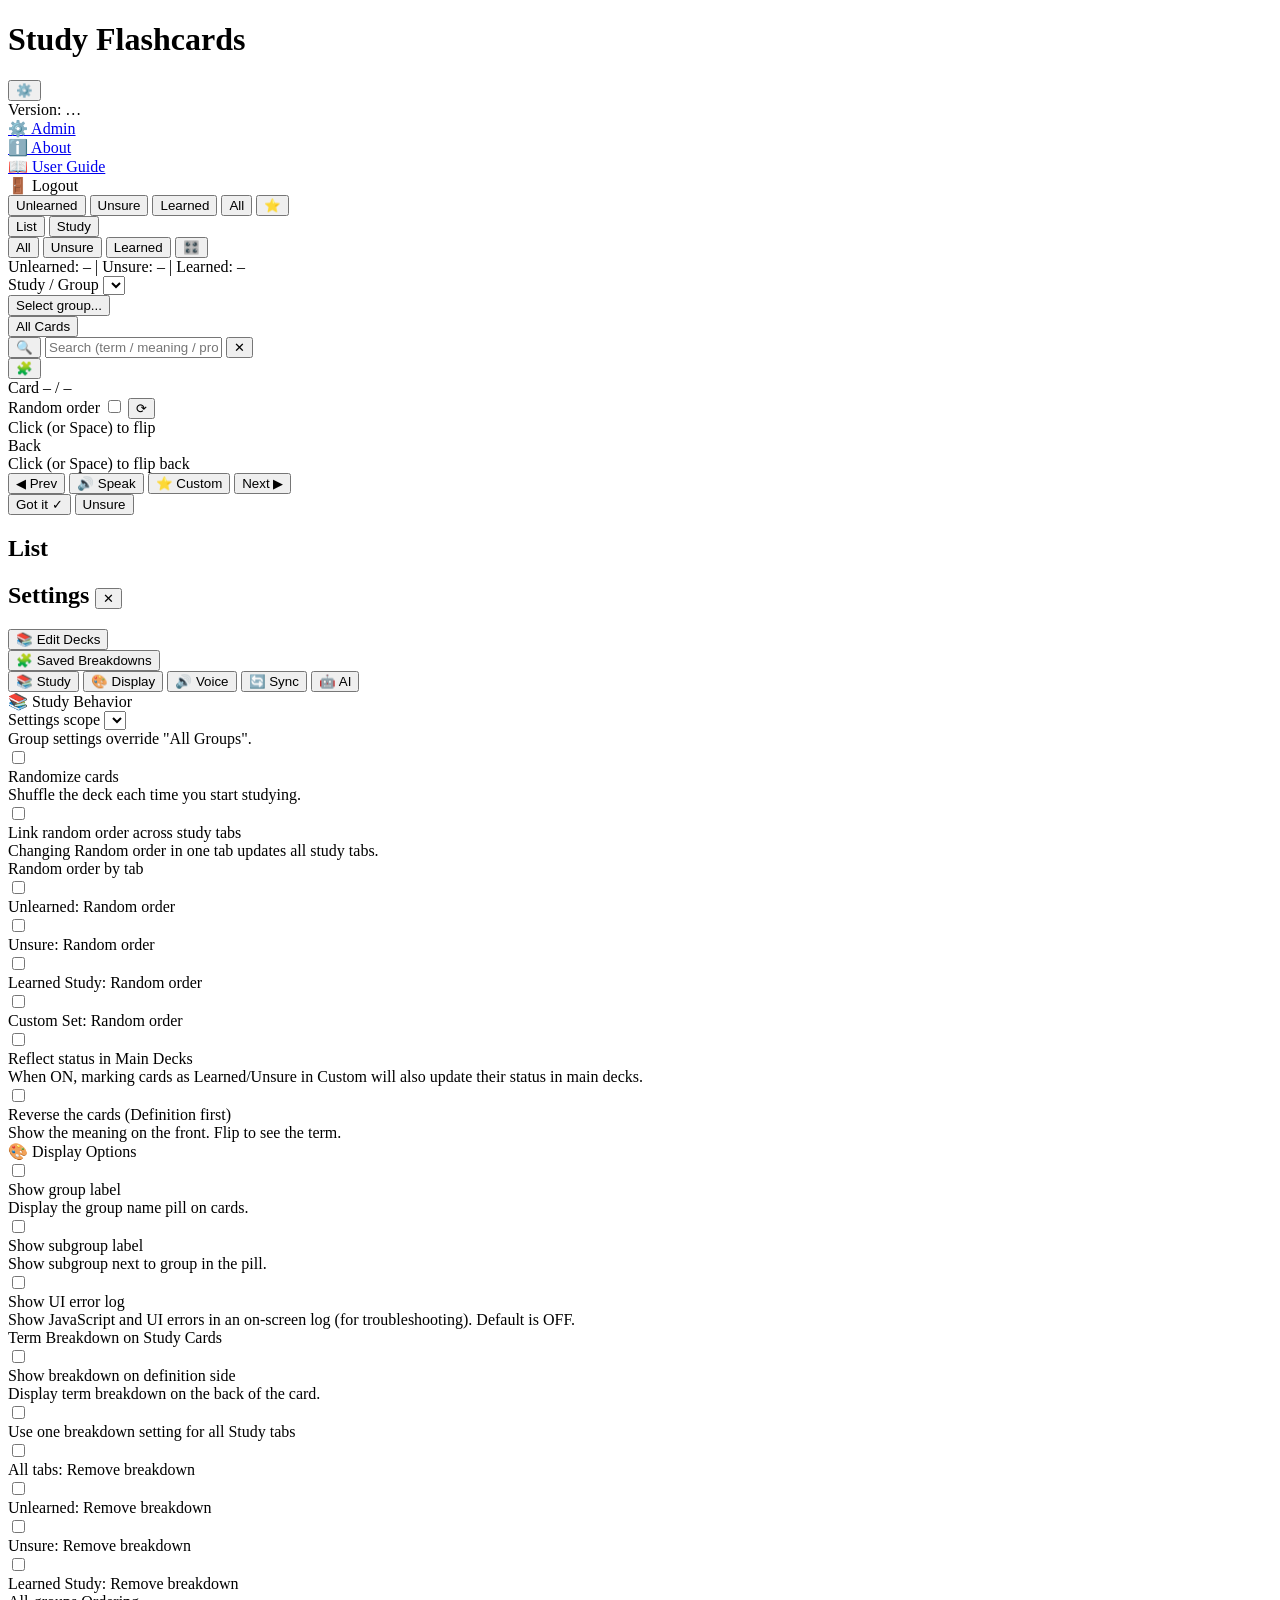
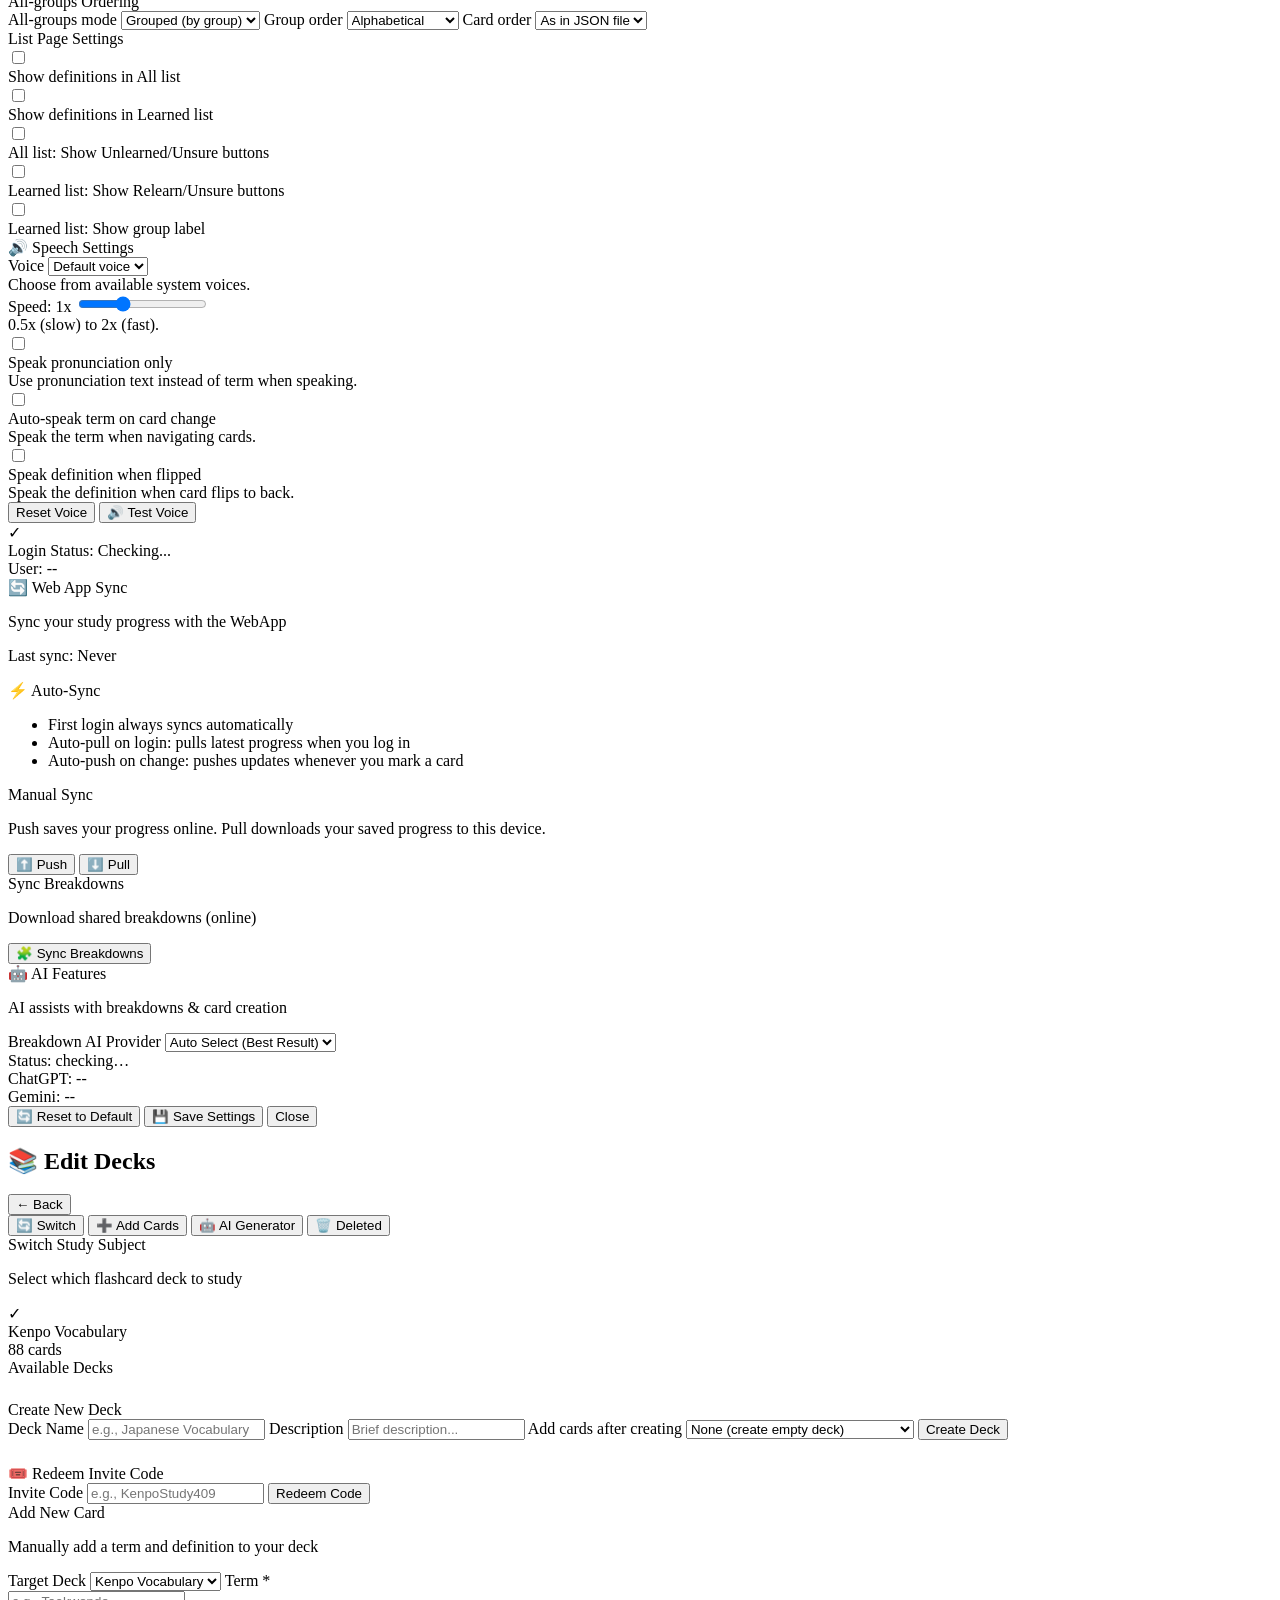
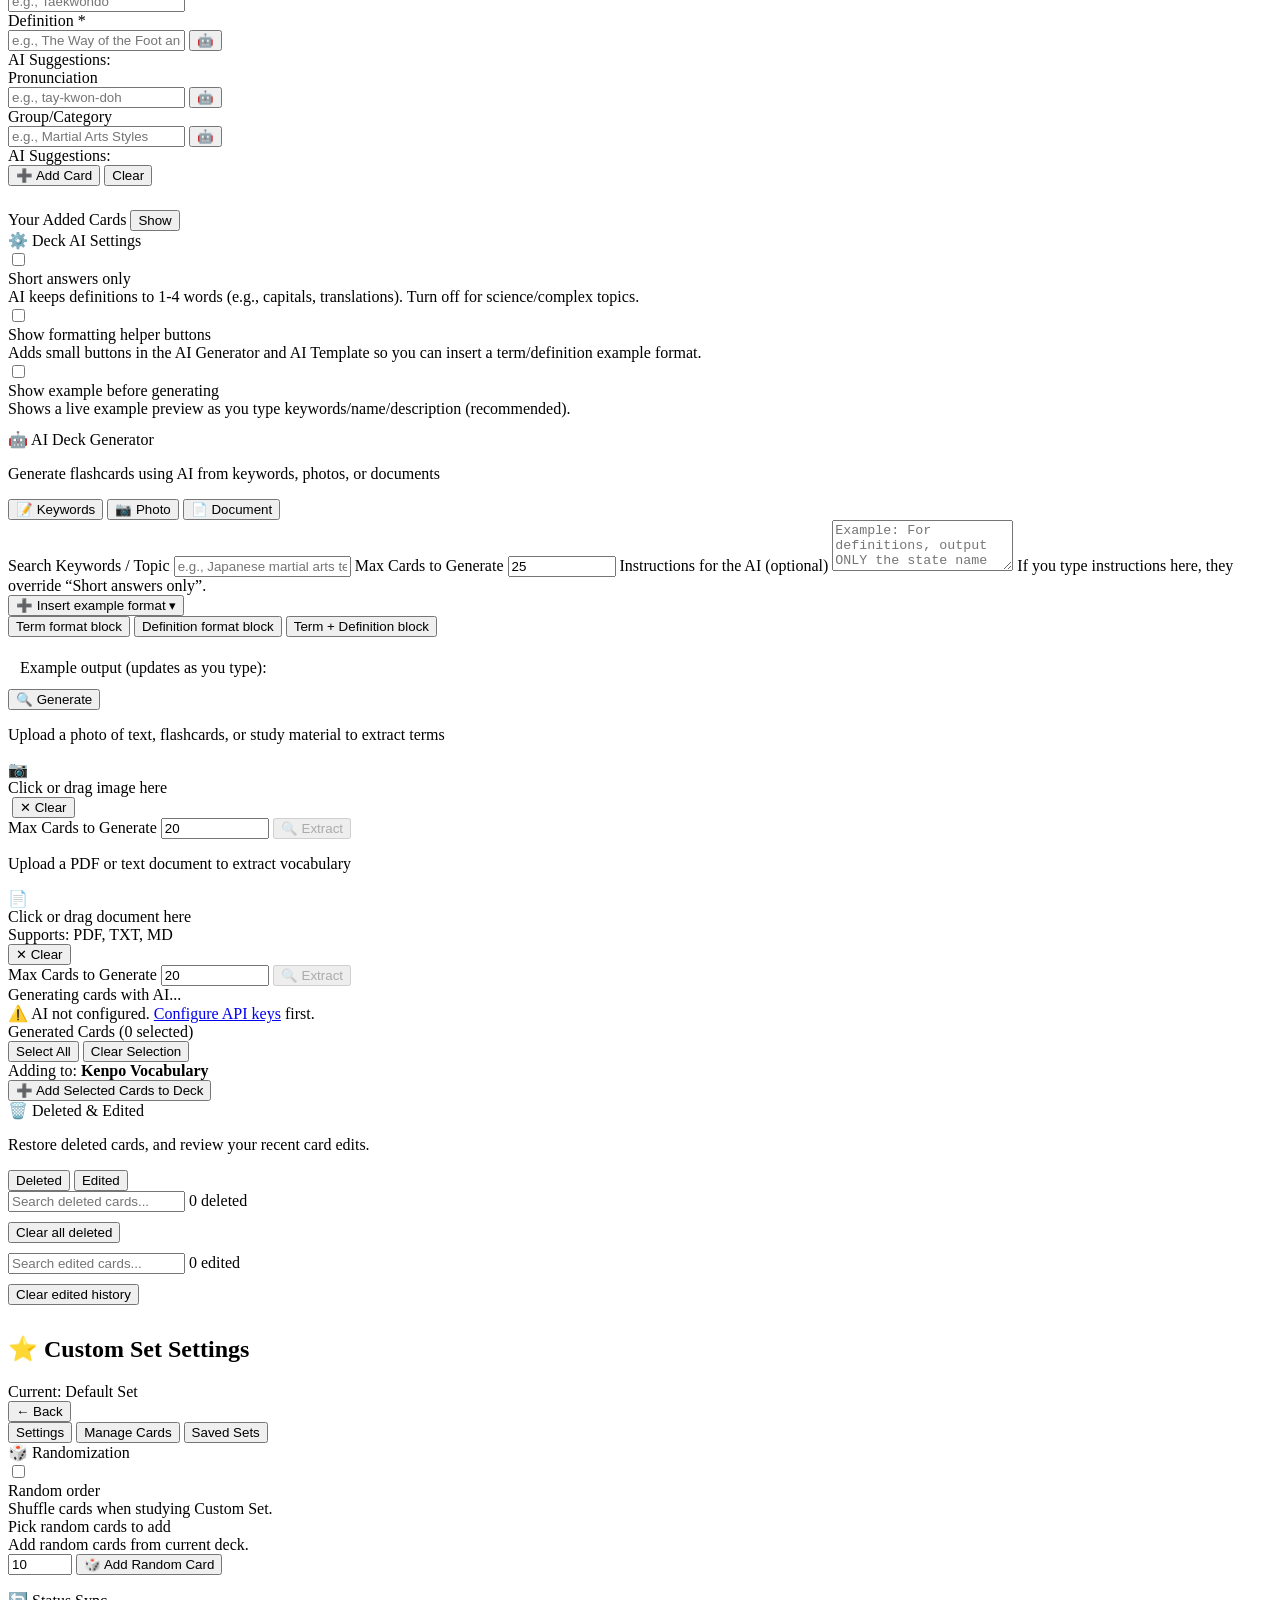
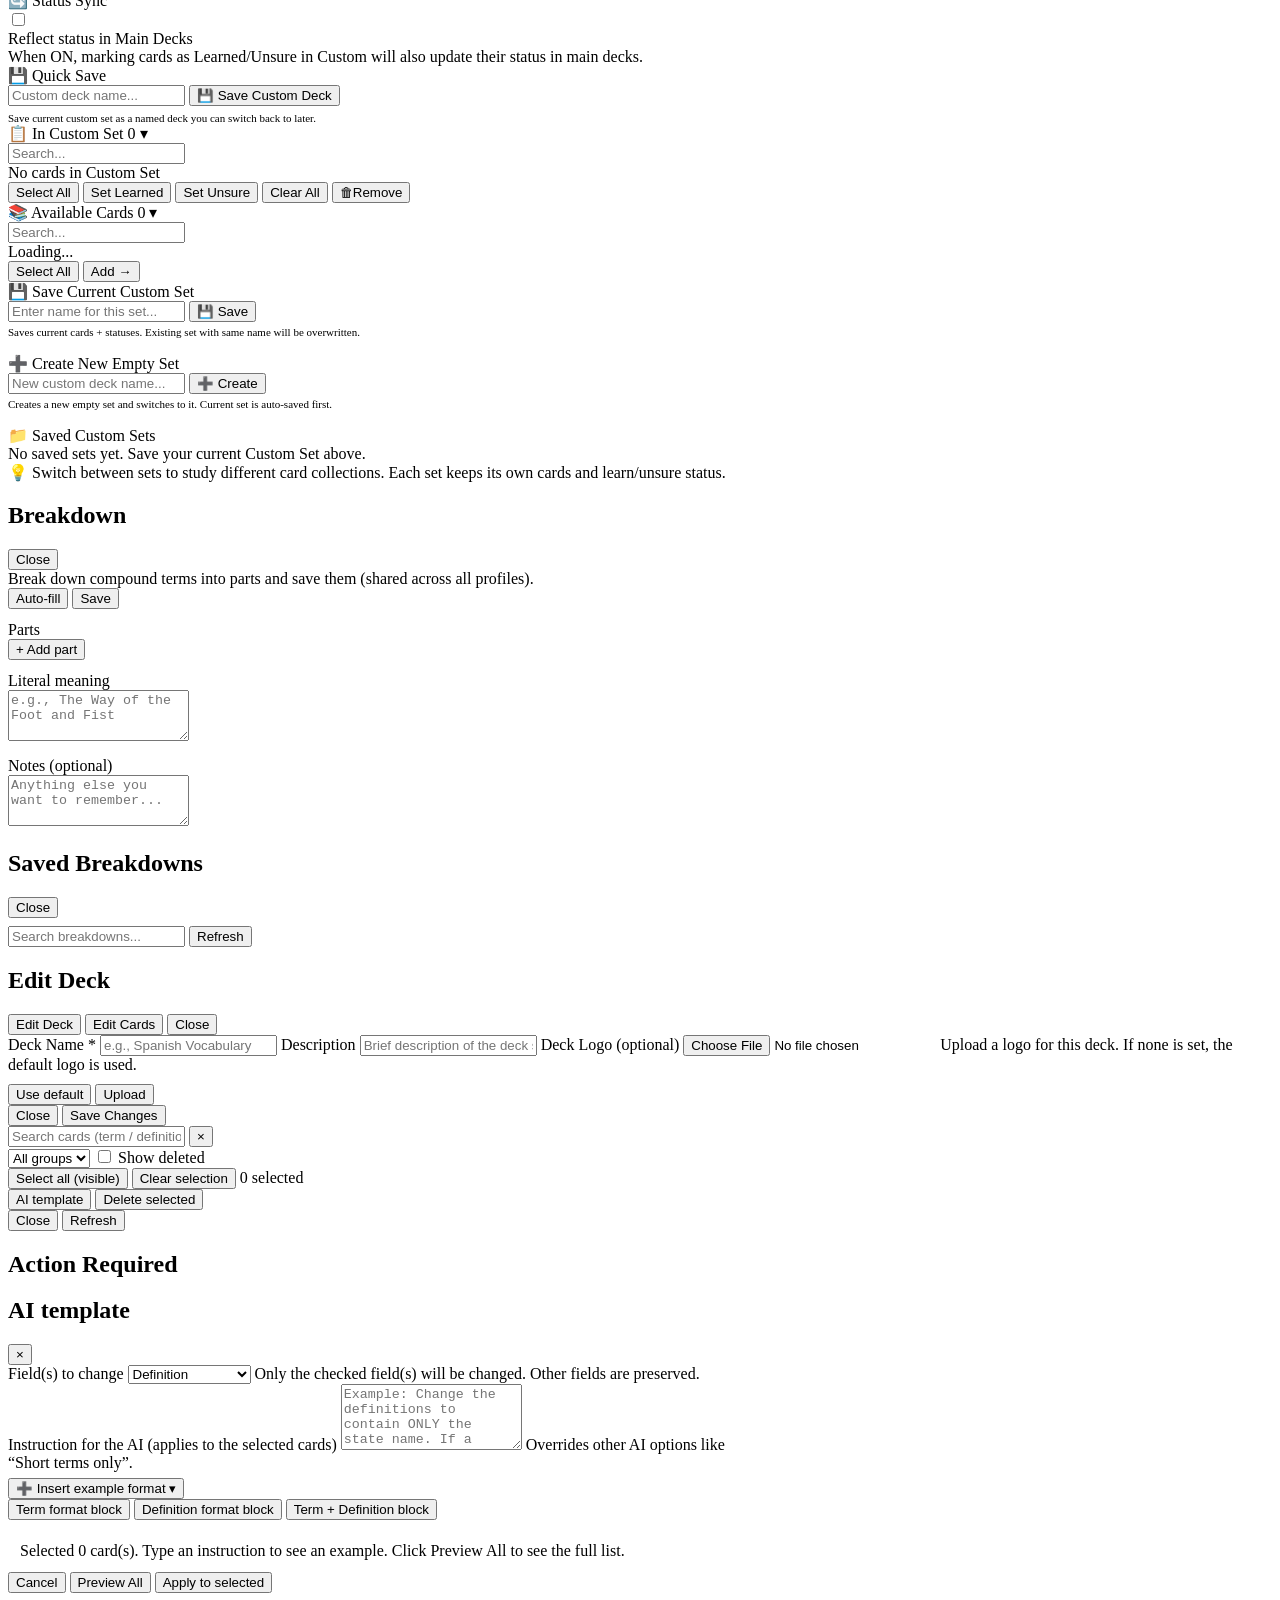
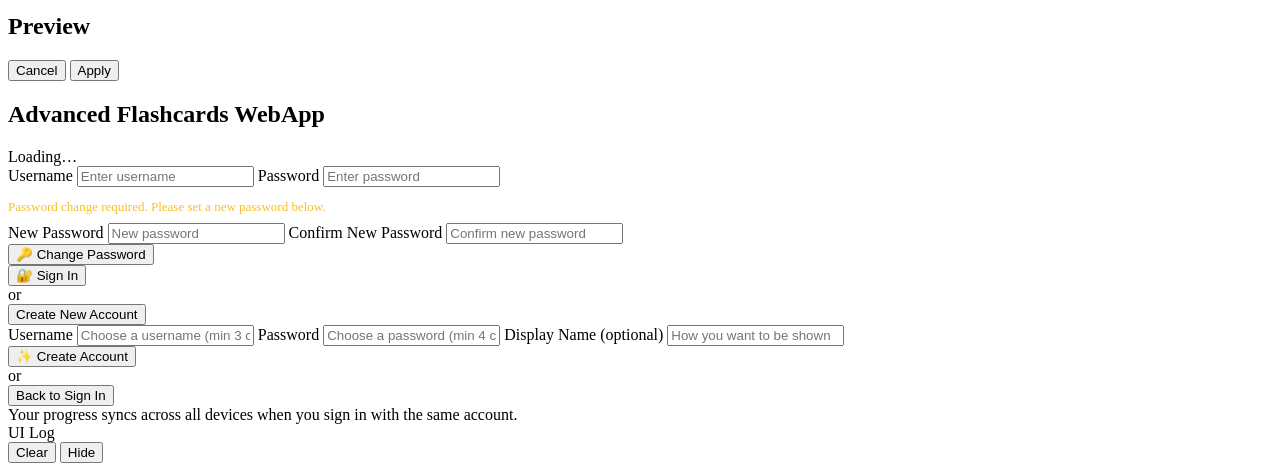
==== KenpoFlashcardsWebServer0/static/index.html @ e10f1c08 "upgraded to KenpoFlashcardsWebServer-v8.7.0 v60 and kenpoflashcardsproject-v2 7.0.1" ====
<!doctype html>
<html lang="en">
<head>
  <meta charset="utf-8" />
  <meta name="viewport" content="width=device-width,initial-scale=1" />
  <title>Advanced Flashcards WebApp</title>
  <link rel="stylesheet" href="/styles.css" />
  <link rel="icon" href="/favicon.ico" />
  <link rel="icon" type="image/png" sizes="32x32" href="/res/webappicons/favicon-32.png" />
  <link rel="icon" type="image/png" sizes="16x16" href="/res/webappicons/favicon-16.png" />
</head>
<body>
  <div class="wrap">
    <header class="top">
      <div class="titleRow">
        <h1><span class="appTitle">Study Flashcards</span> <span class="deckTitle" id="headerDeckName"></span></h1>
        <div class="mini" id="healthLine"></div>
        <div class="deckLogoWrap" id="deckLogoWrap" style="display:none;">
          <img class="deckLogoImg" id="deckLogoImg" alt="Deck logo" />
        </div>
        <div class="mini userBtn" id="userLine" tabindex="0" role="button" aria-haspopup="true" aria-expanded="false"></div>
        <button id="settingsBtn" class="secondary settingsBtnHeader" title="More settings">⚙️</button>
<div class="userMenu hidden" id="userMenu" role="menu" aria-label="User menu">
  <div class="userMenuRow"><span class="mutedSmall" id="userMenuVersion">Version: …</span></div>
  <div class="userMenuDivider"></div>
  <div class="userMenuRow"><a class="userMenuLink" href="/admin" id="userMenuAdmin">⚙️ Admin</a></div>
  <div class="userMenuRow"><a class="userMenuLink" href="/about">ℹ️ About</a></div>
  <div class="userMenuRow"><a class="userMenuLink" href="/user-guide">📖 User Guide</a></div>
  <div class="userMenuDivider"></div>
  <div class="userMenuRow userMenuAction userMenuLogout" id="userMenuLogout">🚪 Logout</div>
</div>

      </div>

      <div class="tabs">
        <button class="tab active" id="tabActive">Unlearned</button>
        <button class="tab" id="tabUnsure">Unsure</button>
        <button class="tab" id="tabLearned">Learned</button>
        <button class="tab small" id="tabAll">All</button>
        <button class="tab small" id="tabCustom" title="Custom Set (starred cards)">⭐</button>
        
        <!-- Learned page view toggle (only shown when Learned tab is active) -->
        <div class="tabsRight hidden" id="learnedViewToggle" aria-label="Learned view toggle">
          <button class="tab tiny" id="learnedViewListBtn" title="Learned: List view">List</button>
          <button class="tab tiny" id="learnedViewStudyBtn" title="Learned: Study view">Study</button>
        </div>
        
        <!-- Custom Set view toggle (only shown when Custom tab is active) -->
        <div class="tabsRight hidden" id="customViewToggle" aria-label="Custom Set view toggle">
          <button class="tab tiny active" id="customViewAllBtn" title="All Custom">All</button>
          <button class="tab tiny" id="customViewUnsureBtn" title="Unsure in Custom">Unsure</button>
          <button class="tab tiny" id="customViewLearnedBtn" title="Learned in Custom">Learned</button>
          <button class="tab tiny" id="customSetSettingsBtn" title="Custom Set Settings">🎛️</button>
        </div>
      </div>

      <div class="countsControlsRow">
        <div class="counts" id="countsLine">Unlearned: – | Unsure: – | Learned: –</div>
        <div class="controls">
          <div class="leftControls">
            <label class="field">
              <span>Study / Group</span>
              <select id="groupSelect" class="hiddenSelect" aria-hidden="true" tabindex="-1"></select>
              <div class="groupDropdown" id="groupDropdown">
                <button type="button" id="groupDropdownBtn" class="select" aria-haspopup="listbox" aria-expanded="false">Select group...</button>
                <div id="groupDropdownMenu" class="dropdownMenu hidden" role="listbox" aria-label="Select group"></div>
              </div>
            </label>

            <button id="allCardsBtn" class="secondary">All Cards</button>

            <div class="searchWrapper" id="searchWrapper">
              <button id="searchIconBtn" class="secondary iconOnly searchToggleBtn" title="Search" aria-label="Search">🔍</button>
              <input id="searchBox" class="searchInput" placeholder="Search (term / meaning / pron)" />
              <button id="searchClearBtn" class="searchClearBtn hidden" title="Clear search" aria-label="Clear search">✕</button>
            </div>

		          <!-- Card breakdown button (moved next to search icon for mobile/portrait usability) -->
		          <button id="breakdownBtn" class="secondary iconOnly breakdownIndicator" title="No breakdown data" aria-label="Breakdown" data-indicator="true">🧩</button>
          </div>
        </div>
      </div>

      <div class="status" id="statusHeader"></div>
    </header>

    <main class="main">
      <!-- STUDY VIEW -->
		      <section id="viewStudy" class="view">
        <div class="cardMeta">
          <div id="statusStudy" class="statusInMeta"></div>
          <div id="cardPos">Card – / –</div>
          <div class="randomRow hidden" id="randomStudyWrap">
            <span class="randomText">Random order</span>
            <label class="switch small" title="Toggle random order">
              <input type="checkbox" id="randomStudyChk" />
              <span class="slider"></span>
            </label>
            <button id="randomRefreshBtn" class="iconBtn" title="Reshuffle deck">⟳</button>
          </div>
        </div>

        <div class="card" id="card" tabindex="0" aria-label="Flashcard (click or Space to flip)">
          <div class="card-inner" id="cardInner">
            <div class="card-face front">
              <div class="pill" id="pillLabel"></div>
              <div class="big" id="frontText"></div>
              <div class="small" id="frontSub"></div>
              <div class="defExtras hidden" id="frontExtras"></div>
              <div class="hint">Click (or Space) to flip</div>
            </div>
            <div class="card-face back">
              <div class="pill">Back</div>
              <div class="big" id="backText"></div>
              <div class="small" id="backSub"></div>
              <div class="defExtras hidden" id="backExtras"></div>
              <div class="hint">Click (or Space) to flip back</div>
            </div>
          </div>
        </div>

		        <div class="actionsRow" id="studyNavRow">
          <button id="prevBtn" class="secondary">◀ Prev</button>
          <button id="speakBtn" class="good">🔊 Speak</button>
		          <button id="starStudyBtn" class="secondary starBtn" title="Add to Custom Set">⭐ Custom</button>
          <button id="nextBtn" class="secondary">Next ▶</button>
        </div>

        <div class="actionsRow">
          <button id="gotItBtn" class="good">Got it ✓</button>
          <button id="unsureBtn" class="secondary">Unsure</button>
        </div>
      </section>

      <!-- LIST VIEWS -->
      <section id="viewList" class="view hidden">
        <div class="listHeader">
          <h2 id="listTitle">List</h2>
          <div class="listControls">
            <label class="field small" id="sortByStatusField" style="display:none;">
              <span>Sort by</span>
              <select id="sortByStatus">
                <option value="">Default order</option>
                <option value="unlearned">Unlearned first</option>
                <option value="unsure">Unsure first</option>
                <option value="learned">Learned first</option>
                <option value="alpha">Alphabetical</option>
              </select>
            </label>
          </div>
          <div class="bulkBtns" id="bulkBtns"></div>
        </div>
        <div id="list" class="list"></div>
      </section>

      <!-- SETTINGS VIEW -->
      <section id="viewSettings" class="view hidden">
        <div class="settingsPage">
          <h2>Settings <button id="settingsCloseTopBtn" class="settingsCloseBtn" title="Close settings">✕</button></h2>
          
          <!-- Edit Decks Button -->
          <div class="settingsQuickAction">
            <button id="openEditDecksBtn" class="appBtn primary fullWidth">📚 Edit Decks</button>
          </div>
          
          <!-- Saved Breakdowns Button -->
          <div class="settingsQuickAction">
            <button id="breakdownsBtn" class="appBtn secondary fullWidth">🧩 Saved Breakdowns</button>
          </div>
          
          <!-- Quick Nav Tabs -->
          <div class="settingsNav">
            <button class="settingsNavBtn active" data-section="study">📚 Study</button>
            <button class="settingsNavBtn" data-section="display">🎨 Display</button>
            <button class="settingsNavBtn" data-section="voice">🔊 Voice</button>
            <button class="settingsNavBtn" data-section="sync">🔄 Sync</button>
            <button class="settingsNavBtn" data-section="ai">🤖 AI</button>
          </div>
          
          <!-- STUDY SECTION -->
          <div class="settingsSection active" id="settingsStudy" data-section="study">
            <div class="settingsCard">
              <div class="settingsCardHeader">📚 Study Behavior</div>
              
              <label class="field" style="margin-bottom: 12px;">
                <span>Settings scope</span>
                <select id="settingsScope"></select>
                <div class="helpText">Group settings override "All Groups".</div>
              </label>

              <label class="settingRow">
                <span class="switch small"><input type="checkbox" id="setRandomize" /><span class="slider"></span></span>
                <div class="settingText">
                  <div class="settingTitle">Randomize cards</div>
                  <div class="settingDesc">Shuffle the deck each time you start studying.</div>
                </div>
              </label>

              <label class="settingRow">
                <span class="switch small"><input type="checkbox" id="setLinkRandomize" /><span class="slider"></span></span>
                <div class="settingText">
                  <div class="settingTitle">Link random order across study tabs</div>
                  <div class="settingDesc">Changing Random order in one tab updates all study tabs.</div>
                </div>
              </label>
              
              <div class="settingsSectionTitle">Random order by tab</div>

              <label class="settingRow">
                <span class="switch small"><input type="checkbox" id="setRandomizeUnlearned" /><span class="slider"></span></span>
                <div class="settingText">
                  <div class="settingTitle">Unlearned: Random order</div>
                </div>
              </label>

              <label class="settingRow">
                <span class="switch small"><input type="checkbox" id="setRandomizeUnsure" /><span class="slider"></span></span>
                <div class="settingText">
                  <div class="settingTitle">Unsure: Random order</div>
                </div>
              </label>

              <label class="settingRow">
                <span class="switch small"><input type="checkbox" id="setRandomizeLearnedStudy" /><span class="slider"></span></span>
                <div class="settingText">
                  <div class="settingTitle">Learned Study: Random order</div>
                </div>
              </label>

              <label class="settingRow">
                <span class="switch small"><input type="checkbox" id="setRandomizeCustomSet" /><span class="slider"></span></span>
                <div class="settingText">
                  <div class="settingTitle">Custom Set: Random order</div>
                </div>
              </label>

              <label class="settingRow">
                <span class="switch small"><input type="checkbox" id="setReflectStatusInMain" /><span class="slider"></span></span>
                <div class="settingText">
                  <div class="settingTitle">Reflect status in Main Decks</div>
                  <div class="settingDesc">When ON, marking cards as Learned/Unsure in Custom will also update their status in main decks.</div>
                </div>
              </label>

              <label class="settingRow">
                <span class="switch small"><input type="checkbox" id="setReverseFaces" /><span class="slider"></span></span>
                <div class="settingText">
                  <div class="settingTitle">Reverse the cards (Definition first)</div>
                  <div class="settingDesc">Show the meaning on the front. Flip to see the term.</div>
                </div>
              </label>
            </div>
          </div>

          <!-- DISPLAY SECTION -->
          <div class="settingsSection" id="settingsDisplay" data-section="display">
            <div class="settingsCard">
              <div class="settingsCardHeader">🎨 Display Options</div>

              <label class="settingRow">
                <span class="switch small"><input type="checkbox" id="setShowGroup" /><span class="slider"></span></span>
                <div class="settingText">
                  <div class="settingTitle">Show group label</div>
                  <div class="settingDesc">Display the group name pill on cards.</div>
                </div>
              </label>

              <label class="settingRow">
                <span class="switch small"><input type="checkbox" id="setShowSubgroup" /><span class="slider"></span></span>
                <div class="settingText">
                  <div class="settingTitle">Show subgroup label</div>
                  <div class="settingDesc">Show subgroup next to group in the pill.</div>
                </div>
              </label>

              <label class="settingRow">
                <span class="switch small"><input type="checkbox" id="setShowUiErrorLog" /><span class="slider"></span></span>
                <div class="settingText">
                  <div class="settingTitle">Show UI error log</div>
                  <div class="settingDesc">Show JavaScript and UI errors in an on-screen log (for troubleshooting). Default is OFF.</div>
                </div>
              </label>


              <div class="settingsSectionTitle">Term Breakdown on Study Cards</div>

              <label class="settingRow">
                <span class="switch small"><input type="checkbox" id="setShowBreakdownOnDef" /><span class="slider"></span></span>
                <div class="settingText">
                  <div class="settingTitle">Show breakdown on definition side</div>
                  <div class="settingDesc">Display term breakdown on the back of the card.</div>
                </div>
              </label>

              <label class="settingRow">
                <span class="switch small"><input type="checkbox" id="setBreakdownApplyAll" /><span class="slider"></span></span>
                <div class="settingText">
                  <div class="settingTitle">Use one breakdown setting for all Study tabs</div>
                </div>
              </label>

              <label class="settingRow disabled" id="rowBreakdownRemoveAll">
                <span class="switch small"><input type="checkbox" id="setBreakdownRemoveAll" /><span class="slider"></span></span>
                <div class="settingText">
                  <div class="settingTitle">All tabs: Remove breakdown</div>
                </div>
              </label>

              <label class="settingRow" id="rowBreakdownRemoveUnlearned">
                <span class="switch small"><input type="checkbox" id="setBreakdownRemoveUnlearned" /><span class="slider"></span></span>
                <div class="settingText">
                  <div class="settingTitle">Unlearned: Remove breakdown</div>
                </div>
              </label>

              <label class="settingRow" id="rowBreakdownRemoveUnsure">
                <span class="switch small"><input type="checkbox" id="setBreakdownRemoveUnsure" /><span class="slider"></span></span>
                <div class="settingText">
                  <div class="settingTitle">Unsure: Remove breakdown</div>
                </div>
              </label>

              <label class="settingRow" id="rowBreakdownRemoveLearned">
                <span class="switch small"><input type="checkbox" id="setBreakdownRemoveLearned" /><span class="slider"></span></span>
                <div class="settingText">
                  <div class="settingTitle">Learned Study: Remove breakdown</div>
                </div>
              </label>

              <div class="settingsSectionTitle">All-groups Ordering</div>

              <div class="settingSelect">
                <label class="field">
                  <span>All-groups mode</span>
                  <select id="setAllMode">
                    <option value="grouped">Grouped (by group)</option>
                    <option value="flat">Flat (mix all cards)</option>
                  </select>
                </label>

                <label class="field">
                  <span>Group order</span>
                  <select id="setGroupOrder">
                    <option value="alpha">Alphabetical</option>
                    <option value="json">As in JSON file</option>
                  </select>
                </label>

                <label class="field">
                  <span>Card order</span>
                  <select id="setCardOrder">
                    <option value="json">As in JSON file</option>
                    <option value="alpha">Alphabetical</option>
                  </select>
                </label>
              </div>

              <div class="settingsSectionTitle" id="listSettingsSection">List Page Settings</div>

              <label class="settingRow">
                <span class="switch small"><input type="checkbox" id="setShowDefAllList" /><span class="slider"></span></span>
                <div class="settingText">
                  <div class="settingTitle">Show definitions in All list</div>
                </div>
              </label>

              <label class="settingRow">
                <span class="switch small"><input type="checkbox" id="setShowDefLearnedList" /><span class="slider"></span></span>
                <div class="settingText">
                  <div class="settingTitle">Show definitions in Learned list</div>
                </div>
              </label>

              <label class="settingRow">
                <span class="switch small"><input type="checkbox" id="setAllListShowUnlearnedUnsureBtns" /><span class="slider"></span></span>
                <div class="settingText">
                  <div class="settingTitle">All list: Show Unlearned/Unsure buttons</div>
                </div>
              </label>

              <label class="settingRow">
                <span class="switch small"><input type="checkbox" id="setLearnedListShowMoveBtns" /><span class="slider"></span></span>
                <div class="settingText">
                  <div class="settingTitle">Learned list: Show Relearn/Unsure buttons</div>
                </div>
              </label>

              <label class="settingRow">
                <span class="switch small"><input type="checkbox" id="setLearnedListShowGroupLabel" /><span class="slider"></span></span>
                <div class="settingText">
                  <div class="settingTitle">Learned list: Show group label</div>
                </div>
              </label>
            </div>
          </div>

          <!-- VOICE SECTION -->
          <div class="settingsSection" id="settingsVoice" data-section="voice">
            <div class="settingsCard">
              <div class="settingsCardHeader">🔊 Speech Settings</div>

              <div class="settingSelect">
                <label class="field">
                  <span>Voice</span>
                  <select id="setSpeechVoice">
                    <option value="">Default voice</option>
                  </select>
                  <div class="helpText">Choose from available system voices.</div>
                </label>

                <label class="field">
                  <span>Speed: <span id="rateLabel">1x</span></span>
                  <input type="range" id="setSpeechRate" min="0.5" max="2" step="0.1" value="1" class="rangeInput" />
                  <div class="helpText">0.5x (slow) to 2x (fast).</div>
                </label>
              </div>

              <label class="settingRow">
                <span class="switch small"><input type="checkbox" id="setSpeakPronunciationOnly" /><span class="slider"></span></span>
                <div class="settingText">
                  <div class="settingTitle">Speak pronunciation only</div>
                  <div class="settingDesc">Use pronunciation text instead of term when speaking.</div>
                </div>
              </label>

              <label class="settingRow">
                <span class="switch small"><input type="checkbox" id="setAutoSpeakOnCardChange" /><span class="slider"></span></span>
                <div class="settingText">
                  <div class="settingTitle">Auto-speak term on card change</div>
                  <div class="settingDesc">Speak the term when navigating cards.</div>
                </div>
              </label>

              <label class="settingRow">
                <span class="switch small"><input type="checkbox" id="setSpeakDefinitionOnFlip" /><span class="slider"></span></span>
                <div class="settingText">
                  <div class="settingTitle">Speak definition when flipped</div>
                  <div class="settingDesc">Speak the definition when card flips to back.</div>
                </div>
              </label>

              <div class="settingsBtnRow">
                <button id="resetVoiceBtn" class="appBtn secondary">Reset Voice</button>
                <button id="testVoiceBtn" class="appBtn primary">🔊 Test Voice</button>
              </div>
            </div>
          </div>

          <!-- SYNC SECTION -->
          <div class="settingsSection" id="settingsSync" data-section="sync">
            <div class="settingsCard syncCard">
              <div class="loginStatusBanner" id="syncLoginStatus">
                <span class="statusIcon">✓</span>
                <div class="statusText">
                  <div class="statusTitle">Login Status: <span id="syncLoginLabel">Checking...</span></div>
                  <div class="statusSub" id="syncUserLabel">User: --</div>
                </div>
              </div>

              <div class="settingsCardHeader">🔄 Web App Sync</div>
              <p class="settingDesc">Sync your study progress with the WebApp</p>
              <p class="syncLastTime">Last sync: <span id="syncLastTime">Never</span></p>

              <div class="syncInfoBox">
                <div class="syncInfoTitle">⚡ Auto-Sync</div>
                <ul class="syncInfoList">
                  <li>First login always syncs automatically</li>
                  <li>Auto-pull on login: pulls latest progress when you log in</li>
                  <li>Auto-push on change: pushes updates whenever you mark a card</li>
                </ul>
              </div>

              <div class="syncSection">
                <div class="syncSectionTitle">Manual Sync</div>
                <p class="settingDesc">Push saves your progress online. Pull downloads your saved progress to this device.</p>
                <div class="settingsBtnRow">
                  <button id="syncPushBtn" class="appBtn primary">⬆️ Push</button>
                  <button id="syncPullBtn" class="appBtn primary">⬇️ Pull</button>
                </div>
              </div>

              <div class="syncDivider"></div>

              <div class="syncSection">
                <div class="syncSectionTitle">Sync Breakdowns</div>
                <p class="settingDesc">Download shared breakdowns (online)</p>
                <button id="syncBreakdownsBtn" class="appBtn primary fullWidth">🧩 Sync Breakdowns</button>
              </div>

              <div class="syncStatus" id="syncStatus"></div>
            </div>
          </div>

          <!-- AI SECTION -->
          <div class="settingsSection" id="settingsAI" data-section="ai">
            <div class="settingsCard">
              <div class="settingsCardHeader">🤖 AI Features</div>
              <p class="settingDesc">AI assists with breakdowns & card creation</p>

              <div class="settingSelect">
                <label class="field">
                  <span>Breakdown AI Provider</span>
                  <select id="setBreakdownProvider">
                    <option value="auto">Auto Select (Best Result)</option>
                    <option value="openai">OpenAI only</option>
                    <option value="gemini">Gemini only</option>
                    <option value="off">Off (built-in only)</option>
                  </select>
                  <div class="helpText" id="aiStatusLine">Status: checking…</div>
                </label>
              </div>

              <div class="aiStatusGrid" id="aiStatusGrid">
                <div class="aiStatusItem">
                  <span class="aiStatusLabel">ChatGPT:</span>
                  <span class="aiStatusValue" id="aiChatgptStatus">--</span>
                </div>
                <div class="aiStatusItem">
                  <span class="aiStatusLabel">Gemini:</span>
                  <span class="aiStatusValue" id="aiGeminiStatus">--</span>
                </div>
              </div>
            </div>
          </div>

          <!-- Bottom Actions -->
          <div class="settingsBottomActions">
            <button id="resetSettingsBtn" class="appBtn danger">🔄 Reset to Default</button>
            <button id="saveSettingsBtn" class="appBtn success">💾 Save Settings</button>
            <button id="closeSettingsBtn" class="appBtn secondary">Close</button>
          </div>
        </div>
      </section>

      <!-- EDIT DECKS VIEW -->
      <section id="viewEditDecks" class="view hidden">
        <div class="editDecksPage">
          <div class="editDecksHeader">
            <h2>📚 Edit Decks</h2>
            <button id="closeEditDecksBtn" class="appBtn secondary csBackBtn">← Back</button>
          </div>

          <!-- Tab navigation -->
          <div class="editDecksTabs">
            <button class="editDecksTab active" data-tab="switch">🔄 Switch</button>
            <button class="editDecksTab" data-tab="add">➕ Add Cards</button>
            <button class="editDecksTab" data-tab="generate">🤖 AI Generator</button>
            <button class="editDecksTab" data-tab="deleted">🗑️ Deleted</button>
          </div>

          <div class="editDecksStatus" id="editDecksStatus"></div>

          <!-- SWITCH TAB -->
          <div class="editDecksSection active" id="editDecksSwitchTab" data-section="switch">
            <div class="settingsCard">
              <div class="settingsCardHeader">Switch Study Subject</div>
              <p class="settingDesc">Select which flashcard deck to study</p>

              <!-- Current deck indicator -->
              <div class="currentDeckBanner" id="currentDeckBanner">
                <div class="currentDeckIcon">✓</div>
                <div class="currentDeckInfo">
                  <div class="currentDeckName" id="currentDeckName">Kenpo Vocabulary</div>
                  <div class="currentDeckCount" id="currentDeckCount">88 cards</div>
                </div>
              </div>

              <div class="settingsSectionTitle">Available Decks</div>
              <div class="decksList" id="decksList">
                <!-- Populated by JS -->
              </div>

              <div class="settingsSectionTitle" style="margin-top: 24px;">Create New Deck</div>
              <div class="createDeckForm">
                <label class="field">
                  <span>Deck Name</span>
                  <input id="newDeckName" placeholder="e.g., Japanese Vocabulary" />
                </label>
                <label class="field">
                  <span>Description</span>
                  <input id="newDeckDescription" placeholder="Brief description..." />
                </label>
                
                <label class="field">
                  <span>Add cards after creating</span>
                  <select id="newDeckAddMethod">
                    <option value="none" selected>None (create empty deck)</option>
                    <option value="keywords">Keywords (auto-generate up to 25)</option>
                    <option value="photo">Photo (upload)</option>
                    <option value="document">Document (upload)</option>
                  </select>
                </label>
<button id="createDeckBtn" class="appBtn success">Create Deck</button>
              </div>
              
              <div class="settingsSectionTitle" style="margin-top: 24px;">🎟️ Redeem Invite Code</div>
              <div class="inviteCodeForm">
                <label class="field">
                  <span>Invite Code</span>
                  <input id="inviteCodeInput" placeholder="e.g., KenpoStudy409" />
                </label>
                <button id="redeemCodeBtn" class="appBtn primary">Redeem Code</button>
              </div>
            </div>
          </div>

          <!-- ADD CARDS TAB -->
          <div class="editDecksSection" id="editDecksAddTab" data-section="add">
            <div class="settingsCard">
              <div class="settingsCardHeader">Add New Card</div>
              <p class="settingDesc">Manually add a term and definition to your deck</p>

              <div class="addCardForm">
                <label class="field">
                  <span>Target Deck</span>
                  <select id="addCardDeck">
                    <option value="kenpo">Kenpo Vocabulary</option>
                  </select>
                </label>

                <label class="field">
                  <span>Term *</span>
                  <div class="inputWithBtn">
                    <input id="addCardTerm" placeholder="e.g., Taekwondo" />
                  </div>
                </label>

                <label class="field">
                  <span>Definition *</span>
                  <div class="inputWithBtn">
                    <input id="addCardMeaning" placeholder="e.g., The Way of the Foot and Fist" />
                    <button id="aiGenDefBtn" class="appBtn secondary small" title="Generate definitions with AI">🤖</button>
                  </div>
                  <div class="aiDropdown hidden" id="aiDefDropdown">
                    <div class="aiDropdownTitle">AI Suggestions:</div>
                    <div class="aiDropdownList" id="aiDefList"></div>
                  </div>
                </label>

                <label class="field">
                  <span>Pronunciation</span>
                  <div class="inputWithBtn">
                    <input id="addCardPron" placeholder="e.g., tay-kwon-doh" />
                    <button id="aiGenPronBtn" class="appBtn secondary small" title="Generate pronunciation with AI">🤖</button>
                  </div>
                </label>

                <label class="field">
                  <span>Group/Category</span>
                  <div class="inputWithBtn">
                    <input id="addCardGroup" placeholder="e.g., Martial Arts Styles" />
                    <button id="aiGenGroupBtn" class="appBtn secondary small" title="Suggest groups with AI">🤖</button>
                  </div>
                  <div class="aiDropdown hidden" id="aiGroupDropdown">
                    <div class="aiDropdownTitle">AI Suggestions:</div>
                    <div class="aiDropdownList" id="aiGroupList"></div>
                  </div>
                </label>

                <div class="settingsBtnRow">
                  <button id="addCardBtn" class="appBtn success">➕ Add Card</button>
                  <button id="clearAddCardBtn" class="appBtn secondary">Clear</button>
                </div>
              </div>

              <!-- User Cards Section -->
              <div class="settingsSectionTitle" style="margin-top: 24px;">
                Your Added Cards
                <button id="toggleUserCardsBtn" class="appBtn secondary small">Show</button>
              </div>
              <div class="userCardsList hidden" id="userCardsList">
                <!-- Populated by JS -->
              </div>
            </div>
          </div>

          <!-- AI GENERATOR TAB -->
          <div class="editDecksSection" id="editDecksGenerateTab" data-section="generate">
            <div class="settingsCard" style="margin-bottom:12px;">
              <div class="settingsCardHeader">⚙️ Deck AI Settings</div>
              <label class="settingRow">
                <span class="switch small"><input type="checkbox" id="deckShortAnswers" onchange="toggleDeckShortAnswers()" /><span class="slider"></span></span>
                <div class="settingText">
                  <div class="settingTitle">Short answers only</div>
                  <div class="settingDesc">AI keeps definitions to 1-4 words (e.g., capitals, translations). Turn off for science/complex topics.</div>
                </div>
              </label>

              <label class="settingRow">
                <span class="switch small"><input type="checkbox" id="deckAiShowFormatHelpers" onchange="toggleDeckAiShowFormatHelpers()" /><span class="slider"></span></span>
                <div class="settingText">
                  <div class="settingTitle">Show formatting helper buttons</div>
                  <div class="settingDesc">Adds small buttons in the AI Generator and AI Template so you can insert a term/definition example format.</div>
                </div>
              </label>
              <label class="settingRow">
                <span class="switch small"><input type="checkbox" id="deckAiShowPreExample" onchange="toggleDeckAiShowPreExample()" /><span class="slider"></span></span>
                <div class="settingText">
                  <div class="settingTitle">Show example before generating</div>
                  <div class="settingDesc">Shows a live example preview as you type keywords/name/description (recommended).</div>
                </div>
              </label>
            </div>
            <div class="settingsCard">
              <div class="settingsCardHeader">🤖 AI Deck Generator</div>
              <p class="settingDesc">Generate flashcards using AI from keywords, photos, or documents</p>

              <!-- Generation Method Tabs -->
              <div class="genMethodTabs">
                <button class="genMethodTab active" data-method="keywords">📝 Keywords</button>
                <button class="genMethodTab" data-method="photo">📷 Photo</button>
                <button class="genMethodTab" data-method="document">📄 Document</button>
              </div>

              <!-- Keywords Method -->
              <div class="genMethodSection active" id="genKeywordsSection" data-method="keywords">
                <label class="field">
                  <span>Search Keywords / Topic</span>
                  <input id="aiGenKeywords" placeholder="e.g., Japanese martial arts terminology, Korean numbers 1-10" />
                </label>
                <label class="field">
                  <span>Max Cards to Generate</span>
                  <input id="aiGenMaxCards" type="number" value="25" min="1" max="200" style="width: 100px;" />
                </label>
                <label class="field">
                  <span>Instructions for the AI (optional)</span>
                  <textarea id="aiGenInstructions" rows="3" placeholder="Example: For definitions, output ONLY the state name (no 'Capital of...')."></textarea>
                  <span class="mini muted">If you type instructions here, they override “Short answers only”.</span>
                </label>

                <div class="aiFormatHelpers hidden" id="aiGenFormatHelpers">
                  <button type="button" class="appBtn secondary small" id="aiGenInsertFormatBtn">➕ Insert example format ▾</button>
                  <div class="aiFormatMenu hidden" id="aiGenInsertFormatMenu">
                    <button type="button" class="appBtn secondary small" data-kind="term">Term format block</button>
                    <button type="button" class="appBtn secondary small" data-kind="definition">Definition format block</button>
                    <button type="button" class="appBtn secondary small" data-kind="both">Term + Definition block</button>
                  </div>
                </div>

                <div class="card hidden" id="aiGenPreExampleWrap" style="padding:12px; margin-top:10px;">
                  <div class="mini muted" id="aiGenPreExampleHint">Example output (updates as you type):</div>
                  <div class="previewList" id="aiGenPreExampleBox"></div>
                </div>

                <button id="aiGenSearchBtn" class="appBtn primary small">🔍 Generate</button>
              </div>

              <!-- Photo Method -->
              <div class="genMethodSection hidden" id="genPhotoSection" data-method="photo">
                <p class="settingDesc">Upload a photo of text, flashcards, or study material to extract terms</p>
                <div class="uploadZone" id="photoUploadZone">
                  <div class="uploadIcon">📷</div>
                  <div class="uploadText">Click or drag image here</div>
                  <input type="file" id="photoFileInput" accept="image/*" hidden />
                </div>
                <div class="uploadPreview hidden" id="photoPreview">
                  <img id="photoPreviewImg" />
                  <button class="appBtn secondary small" id="clearPhotoBtn">✕ Clear</button>
                </div>
                <label class="field">
                  <span>Max Cards to Generate</span>
                  <input id="aiGenPhotoMaxCards" type="number" value="20" min="1" max="200" style="width: 100px;" />
                </label>
                <button id="aiGenPhotoBtn" class="appBtn primary" disabled>🔍 Extract</button>
              </div>

              <!-- Document Method -->
              <div class="genMethodSection hidden" id="genDocSection" data-method="document">
                <p class="settingDesc">Upload a PDF or text document to extract vocabulary</p>
                <div class="uploadZone" id="docUploadZone">
                  <div class="uploadIcon">📄</div>
                  <div class="uploadText">Click or drag document here</div>
                  <div class="uploadSubtext">Supports: PDF, TXT, MD</div>
                  <input type="file" id="docFileInput" accept=".pdf,.txt,.md,.text" hidden />
                </div>
                <div class="uploadPreview hidden" id="docPreview">
                  <div class="docFileName" id="docFileName"></div>
                  <button class="appBtn secondary small" id="clearDocBtn">✕ Clear</button>
                </div>
                <label class="field">
                  <span>Max Cards to Generate</span>
                  <input id="aiGenDocMaxCards" type="number" value="20" min="1" max="200" style="width: 100px;" />
                </label>
                <button id="aiGenDocBtn" class="appBtn primary" disabled>🔍 Extract</button>
              </div>

              <!-- Loading State -->
              <div class="aiGenLoading hidden" id="aiGenLoading">
                <div class="spinner"></div>
                <span>Generating cards with AI...</span>
              </div>

              <!-- AI Not Configured Warning -->
              <div class="aiWarning hidden" id="aiGenWarning">
                <span>⚠️</span>
                <span>AI not configured. <a href="/ai-access.html">Configure API keys</a> first.</span>
              </div>

              <!-- Results Section -->
              <div class="aiGenResults hidden" id="aiGenResults">
                <div class="settingsSectionTitle">
                  Generated Cards
                  <span class="aiGenResultsCount" id="aiGenResultsCount">(0 selected)</span>
                </div>
                
                <div class="aiGenSelectActions">
                  <button class="appBtn secondary small" id="aiGenSelectAll">Select All</button>
                  <button class="appBtn secondary small" id="aiGenSelectNone">Clear Selection</button>
                </div>

                <div class="aiGenResultsList" id="aiGenResultsList">
                  <!-- Populated by JS -->
                </div>

                <div class="aiGenAddSection">
                  <div class="aiGenDeckInfo">
                    Adding to: <strong id="aiGenCurrentDeckName">Kenpo Vocabulary</strong>
                  </div>
                  <button id="aiGenAddSelectedBtn" class="appBtn success">➕ Add Selected Cards to Deck</button>
                </div>
              </div>
            </div>
          </div>

          
          <!-- DELETED TAB -->
          <div class="editDecksSection" id="editDecksDeletedTab" data-section="deleted">
            <div class="settingsCard">
              <div class="settingsCardHeader">🗑️ Deleted & Edited</div>
              <p class="settingDesc">Restore deleted cards, and review your recent card edits.</p>

              <div class="subTabs">
                <button class="subTab active" data-subtab="deleted">Deleted</button>
                <button class="subTab" data-subtab="edited">Edited</button>
              </div>

              <!-- Deleted cards -->
              <div class="subTabBody active" data-subtab-body="deleted">
                <div class="deletedSearchRow">
                  <input id="deletedSearch" placeholder="Search deleted cards..." />
                  <span class="deletedCount" id="deletedCount">0 deleted</span>
                </div>

                <div class="row" style="justify-content:flex-end; margin: 10px 0;">
                  <button id="clearDeletedAllBtn" class="appBtn secondary small">Clear all deleted</button>
                </div>

                <div class="deletedCardsList" id="deletedCardsList">
                  <!-- Populated by JS -->
                </div>
              </div>

              <!-- Edited history -->
              <div class="subTabBody" data-subtab-body="edited">
                <div class="deletedSearchRow">
                  <input id="editedSearch" placeholder="Search edited cards..." />
                  <span class="deletedCount" id="editedCount">0 edited</span>
                </div>

                <div class="row" style="justify-content:flex-end; margin: 10px 0;">
                  <button id="clearEditedHistoryBtn" class="appBtn secondary small">Clear edited history</button>
                </div>

                <div class="editedCardsList" id="editedCardsList">
                  <!-- Populated by JS -->
                </div>
              </div>
            </div>
          </div>

        </div>
      </section>

      <!-- Custom Set Settings (Full-Page View) -->
      <section id="customSetView" class="view hidden" style="overflow-y:auto;">
    <div class="csPage">
      <div class="csPageHeader">
        <h2>⭐ Custom Set Settings</h2>
        <div class="csCurrentSetName" id="csCurrentSetDisplay">Current: Default Set</div>
        <button class="appBtn secondary csBackBtn" onclick="closeCustomSetModal()">← Back</button>
      </div>
      
      <div class="customSetTabs">
        <button class="csTab active" data-cstab="settings">Settings</button>
        <button class="csTab" data-cstab="manage">Manage Cards</button>
        <button class="csTab" data-cstab="saved">Saved Sets</button>
      </div>
      
      <div class="csTabBody">
        <!-- Settings Tab -->
        <div class="csTabContent active" id="csTab-settings">
          <div class="settingsCard" style="margin-bottom:16px;">
            <div class="settingsCardHeader">🎲 Randomization</div>
            <label class="settingRow">
              <span class="switch small"><input type="checkbox" id="csRandomOrder" /><span class="slider"></span></span>
              <div class="settingText">
                <div class="settingTitle">Random order</div>
                <div class="settingDesc">Shuffle cards when studying Custom Set.</div>
              </div>
            </label>
            <div class="settingRow" style="flex-wrap:wrap;gap:8px;">
              <div class="settingText" style="flex:1;min-width:160px;">
                <div class="settingTitle" style="white-space:nowrap;">Pick random cards to add</div>
                <div class="settingDesc">Add random cards from current deck.</div>
              </div>
              <div class="csRandomPickRow">
                <input type="number" id="csRandomPickCount" min="1" max="9999" value="10" class="csRandomInput" />
                <button class="appBtn secondary small" onclick="pickRandomCardsToCustom()">🎲 Add Random Card</button>
              </div>
            </div>
          </div>
          
          <div class="settingsCard">
            <div class="settingsCardHeader">🔄 Status Sync</div>
            <label class="settingRow">
              <span class="switch small"><input type="checkbox" id="csReflectStatus" /><span class="slider"></span></span>
              <div class="settingText">
                <div class="settingTitle">Reflect status in Main Decks</div>
                <div class="settingDesc">When ON, marking cards as Learned/Unsure in Custom will also update their status in main decks.</div>
              </div>
            </label>
          </div>
          
          <div class="settingsCard">
            <div class="settingsCardHeader">💾 Quick Save</div>
            <div class="csSaveRow">
              <input type="text" id="csQuickSaveName" placeholder="Custom deck name..." class="csSaveInput" />
              <button class="appBtn primary small" onclick="quickSaveCustomSet()">💾 Save Custom Deck</button>
            </div>
            <div class="settingDesc" style="margin-top:6px;font-size:11px;">Save current custom set as a named deck you can switch back to later.</div>
          </div>
        </div>
        
        <!-- Manage Cards Tab -->
        <div class="csTabContent hidden" id="csTab-manage">
          <div class="csManageSplit">
            <!-- In Custom Set -->
            <div class="csManagePane" data-pane="inset">
              <div class="csPaneHeader csPaneHeaderToggle" onclick="toggleCsPane('inset')" role="button" tabindex="0">
                <span class="csPaneTitle">📋 In Custom Set</span>
                <span class="csPaneCount" id="csInSetCount">0</span>
                <span class="csPaneChevron">▾</span>
              </div>
              <div class="csPaneBody">
                <div class="csPaneSearch">
                  <input type="text" id="csInSetSearch" placeholder="Search..." class="csSearchInput" oninput="filterCustomSetList('inSet')" />
                </div>
                <div class="csCardList" id="csInSetList">
                  <div class="csEmptyState">No cards in Custom Set</div>
                </div>
                <div class="csPaneActions csPaneActionsInSet">
                  <button class="appBtn secondary small csBtnSelectAll" onclick="selectAllInSet()">Select All</button>
                  <button class="appBtn secondary small csBtnLearned" onclick="bulkMarkLearned()">Set Learned</button>
                  <button class="appBtn secondary small csBtnUnsure" onclick="bulkMarkUnsure()">Set Unsure</button>
                  <button class="appBtn danger small csBtnClearAll" onclick="clearCustomSet()">Clear All</button>
                  <button class="appBtn danger small csBtnRemove" onclick="removeSelectedFromSet()"><span class="btnIcon">🗑</span><span class="btnLabel">Remove</span></button>
                </div>
              </div>
            </div>

            <!-- Available Cards -->
            <div class="csManagePane" data-pane="available">
              <div class="csPaneHeader csPaneHeaderToggle" onclick="toggleCsPane('available')" role="button" tabindex="0">
                <span class="csPaneTitle">📚 Available Cards</span>
                <span class="csPaneCount" id="csAvailableCount">0</span>
                <span class="csPaneChevron">▾</span>
              </div>
              <div class="csPaneBody">
                <div class="csPaneSearch">
                  <input type="text" id="csAvailableSearch" placeholder="Search..." class="csSearchInput" oninput="filterCustomSetList('available')" />
                </div>
                <div class="csCardList" id="csAvailableList">
                  <div class="csEmptyState">Loading...</div>
                </div>
                <div class="csPaneActions">
                  <button class="appBtn secondary small" onclick="selectAllAvailable()">Select All</button>
                  <button class="appBtn primary small pushRight" onclick="addSelectedToSet()">Add →</button>
                </div>
              </div>
            </div>
          </div>
        </div>
        
        <!-- Saved Sets Tab -->
        <div class="csTabContent hidden" id="csTab-saved">
          <div class="settingsCard" style="margin-bottom:16px;">
            <div class="settingsCardHeader">💾 Save Current Custom Set</div>
            <div class="csSaveRow">
              <input type="text" id="csSaveSetName" placeholder="Enter name for this set..." class="csSaveInput" />
              <button class="appBtn primary" onclick="saveCurrentCustomSet()">💾 Save</button>
            </div>
            <div class="settingDesc" style="margin-top:4px;font-size:11px;">Saves current cards + statuses. Existing set with same name will be overwritten.</div>
          </div>
          
          <div class="settingsCard" style="margin-bottom:16px;">
            <div class="settingsCardHeader">➕ Create New Empty Set</div>
            <div class="csSaveRow">
              <input type="text" id="csNewEmptyName" placeholder="New custom deck name..." class="csSaveInput" />
              <button class="appBtn secondary" onclick="createNewEmptySet()">➕ Create</button>
            </div>
            <div class="settingDesc" style="margin-top:4px;font-size:11px;">Creates a new empty set and switches to it. Current set is auto-saved first.</div>
          </div>
          
          <div class="settingsCard">
            <div class="settingsCardHeader">📁 Saved Custom Sets</div>
            <div id="csSavedSetsList" class="csSavedList">
              <div class="csEmptyState">No saved sets yet. Save your current Custom Set above.</div>
            </div>
          </div>
          
          <div class="csSetInfo">
            <div class="csInfoText">💡 Switch between sets to study different card collections. Each set keeps its own cards and learn/unsure status.</div>
          </div>
        </div>
      </div>
      
    </div>
  </section>

    </main>
  </div>


  <!-- Breakdown modal -->
  <div class="modalOverlay hidden" id="breakdownOverlay">
    <div class="modalCard modalCardWide">
      <div class="modalHeaderRow">
        <h2 class="modalTitle" id="breakdownTitle">Breakdown</h2>
        <button class="secondary" id="breakdownCloseBtn">Close</button>
      </div>

      <div class="modalText" id="breakdownHelp">
        Break down compound terms into parts and save them (shared across all profiles).
      </div>

      <div class="modalBtns" style="justify-content:flex-start; gap:10px;">
        <button class="secondary" id="breakdownAutoBtn">Auto-fill</button>
        <button class="good" id="breakdownSaveBtn">Save</button>
      </div>

      <div class="breakdownGrid">
        <div class="breakdownCol">
          <div class="settingSectionTitle" style="margin-top:12px;">Parts</div>
          <div id="breakdownParts"></div>
          <div class="modalBtns" style="justify-content:flex-start; gap:10px;">
            <button class="secondary" id="breakdownAddPartBtn">+ Add part</button>
          </div>
        </div>

        <div class="breakdownCol">
          <div class="settingSectionTitle" style="margin-top:12px;">Literal meaning</div>
          <textarea id="breakdownLiteral" class="textarea" rows="3" placeholder="e.g., The Way of the Foot and Fist"></textarea>

          <div class="settingSectionTitle" style="margin-top:12px;">Notes (optional)</div>
          <textarea id="breakdownNotes" class="textarea" rows="3" placeholder="Anything else you want to remember..."></textarea>

          <div class="mini muted" id="breakdownMeta"></div>
        </div>
      </div>
    </div>
  </div>

  <!-- Breakdowns list (review) -->
  <div class="modalOverlay hidden" id="breakdownsOverlay">
    <div class="modalCard modalCardWide">
      <div class="modalHeaderRow">
        <h2 class="modalTitle">Saved Breakdowns</h2>
        <button class="secondary" id="breakdownsCloseBtn">Close</button>
      </div>

      <div class="row" style="gap:10px; align-items:center; margin:8px 0 12px 0;">
        <input id="breakdownsSearch" placeholder="Search breakdowns..." style="flex:1;" />
        <button id="breakdownsRefreshBtn" class="secondary">Refresh</button>
      </div>

      <div id="breakdownsList" class="breakdownsList"></div>
    </div>
  </div>

  
  <!-- Edit Deck Modal -->
  <div class="modalOverlay hidden" id="editDeckModal">
    <div class="modalCard modalWide">
      <h2 class="modalTitle" style="display:flex; align-items:center; gap:10px;">
        Edit Deck
        <span class="mini muted" id="editDeckModalDeckName" style="font-weight:600;"></span>
      </h2>
      <input type="hidden" id="editDeckId" />

      <div class="modalTabs">
        <button class="modalTab active" data-edittab="deck">Edit Deck</button>
        <button class="modalTab" data-edittab="cards">Edit Cards</button>

        <!-- Close (shown only on Edit Cards tab) -->
        <button id="editCardsCloseTop" class="secondary smallClose hidden" type="button" style="margin-left:auto;">Close</button>
      </div>

      <!-- TAB: Edit Deck -->
      <div class="modalTabBody active" data-edittab-body="deck">
        <div class="modalForm">
          <label class="field">
            <span>Deck Name *</span>
            <input id="editDeckName" placeholder="e.g., Spanish Vocabulary" />
          </label>
          <label class="field">
            <span>Description</span>
            <input id="editDeckDescription" placeholder="Brief description of the deck subject..." />
          </label>
          <label class="field">
            <span>Deck Logo (optional)</span>
            <input id="editDeckLogoFile" type="file" accept="image/png,image/jpeg,image/webp" />
            <span class="mini muted">Upload a logo for this deck. If none is set, the default logo is used.</span>
            <div class="row" style="gap:10px; margin-top:10px;">
              <button class="secondary" type="button" onclick="clearDeckLogo()">Use default</button>
              <button class="primary" type="button" onclick="uploadDeckLogo()">Upload</button>
            </div>
          </label>
        </div>

        <div class="modalBtns">
          <button class="secondary" onclick="closeEditDeckModal()">Close</button>
          <button class="good" onclick="saveEditDeck()">Save Changes</button>
        </div>
      </div>

      <!-- TAB: Edit Cards -->
      <div class="modalTabBody" data-edittab-body="cards">
        
        <div id="editCardsNotice" class="editCardsNotice hidden"></div>
<div class="editCardsToolbar">
          <div class="searchWithClear">
            <input id="editCardsSearch" placeholder="Search cards (term / definition / pron)..." />
            <button type="button" id="editCardsSearchClear" class="clearBtn" aria-label="Clear search" title="Clear">×</button>
          </div>
<select id="editCardsGroupFilter">
            <option value="">All groups</option>
          </select>
          <label class="tinyCheck">
            <input type="checkbox" id="editCardsShowDeleted" />
            <span>Show deleted</span>
          </label>
        </div>

        <div class="editCardsBulkBar">
          <div class="bulkLeft">
            <button id="editCardsSelectAllBtn" class="appBtn secondary small">Select all (visible)</button>
            <button id="editCardsClearSelBtn" class="appBtn secondary small">Clear selection</button>
            <span class="mini muted" id="editCardsSelectedCount">0 selected</span>
          </div>
          <div class="bulkRight">
            <button id="bulkAiTemplateBtn" class="appBtn primary small" title="AI template for bulk edits (e.g., 'The Capital of Texas' -> 'Texas')">AI template</button>
            <button id="bulkDeleteBtn" class="appBtn danger small">Delete selected</button>
          </div>
        </div>

        <div class="editCardsList" id="editCardsList">
          <!-- Populated by JS -->
        </div>

        <div class="modalBtns">
          <button class="secondary" onclick="closeEditDeckModal()">Close</button>
          <button class="secondary" id="refreshEditCardsBtn">Refresh</button>
        </div>
      </div>
    </div>
  </div>

  <!-- Choice Modal (3-button prompts) -->
<div class="modalOverlay hidden" id="choiceModal">
  <div class="modalCard" style="max-width:560px;">
    <h2 class="modalTitle" id="choiceModalTitle">Action Required</h2>
    <div class="modalText" id="choiceModalText"></div>
    <div class="modalBtns" id="choiceModalBtns"></div>
  </div>
</div>

<!-- AI Template Modal (bulk edit selected cards) -->
<div class="modalOverlay hidden" id="aiTemplateModal">
  <div class="modalCard modalWide" style="max-width: 760px;">
    <div class="modalTitleRow"><h2 class="modalTitle">AI template</h2><button type="button" class="modalCloseX" id="aiTemplateCloseX" aria-label="Close" title="Close">×</button></div>
    <div class="modalForm">
      <label class="field">
  <span>Field(s) to change</span>
  <select id="aiTemplateFieldSelect" class="select compactSelect">
  <option value="meaning" selected>Definition</option>
  <option value="term">Terms</option>
  <option value="both">Definition + Term</option>
  <option value="pron">Pronunciation</option>
  <option value="group">Group</option>
</select>
  <span class="mini muted">Only the checked field(s) will be changed. Other fields are preserved.</span>
</label>

      <label class="field">
        <span>Instruction for the AI (applies to the selected cards)</span>
        <textarea id="aiTemplateInstruction" rows="4"
          placeholder="Example: Change the definitions to contain ONLY the state name. If a definition is like 'Capital of Texas' or 'The Capital of Texas', output 'Texas'."></textarea>
        <span class="mini muted">Overrides other AI options like “Short terms only”.</span>
      </label>
      <div class="aiFormatHelpers hidden" id="aiTemplateFormatHelpers" style="margin-top:6px;">
        <button type="button" class="appBtn secondary small" id="aiTemplateInsertFormatBtn">➕ Insert example format ▾</button>
        <div class="aiFormatMenu hidden" id="aiTemplateInsertFormatMenu">
          <button type="button" class="appBtn secondary small" data-kind="term">Term format block</button>
          <button type="button" class="appBtn secondary small" data-kind="definition">Definition format block</button>
          <button type="button" class="appBtn secondary small" data-kind="both">Term + Definition block</button>
        </div>
      </div>

    </div>

    <div class="card" style="padding: 12px; margin-top: 10px;">
      <div class="mini muted" id="aiTemplatePreviewHint">Selected 0 card(s). Type an instruction to see an example. Click Preview All to see the full list.</div>
      <div class="previewList" id="aiTemplateExampleBox"></div>
    </div>

    <div class="modalBtns">
      <button class="secondary" id="aiTemplateCancelBtn">Cancel</button>
      <button class="secondary" id="aiTemplatePreviewBtn">Preview All</button>
      <button class="primary" id="aiTemplateApplyBtn">Apply to selected</button>
    </div>
  </div>
</div>

<!-- Preview Modal (bulk changes) -->

  <div class="modalOverlay hidden" id="previewModal">
    <div class="modalCard modalWide" style="max-height:80vh; overflow:auto;">
      <h2 class="modalTitle" id="previewModalTitle">Preview</h2>
      <div class="modalText" id="previewModalText"></div>
      <div class="previewList" id="previewModalList"></div>
      <div class="modalBtns">
        <button class="secondary" id="previewCancelBtn">Cancel</button>
        <button class="good" id="previewApplyBtn">Apply</button>
      </div>
    </div>
  </div>


  <!-- Auth modal (Login/Register) -->
  <div class="modalOverlay hidden" id="authOverlay">
    <div class="modalCard">
      <h2 class="modalTitle">Advanced Flashcards WebApp</h2>
      <div class="modalText" id="authMessage">Loading…</div>

      <!-- Login Form -->
      <div id="loginBox" class="hidden">
        <div class="loginVersionCorner" id="loginVersionCorner"></div>
        <div class="modalForm">
          <label class="field">
            <span>Username</span>
            <input id="loginUsername" autocomplete="username" placeholder="Enter username" />
          </label>
          <label class="field">
            <span>Password</span>
            <input id="loginPassword" type="password" autocomplete="current-password" placeholder="Enter password" />
          </label>
          <div id="loginResetBox" class="hidden" style="margin-top:12px;">
            <div class="modalDivider"></div>
            <div style="color:#fbbf24;font-size:13px;margin-bottom:8px;">Password change required. Please set a new password below.</div>
<label class="field">
              <span>New Password</span>
              <input id="loginNewPassword" type="password" autocomplete="new-password" placeholder="New password" />
            </label>
            <label class="field">
              <span>Confirm New Password</span>
              <input id="loginNewPassword2" type="password" autocomplete="new-password" placeholder="Confirm new password" />
            </label>
            <div class="modalBtns">
              <button class="appBtn primary fullWidth" id="btnLoginResetPw">🔑 Change Password</button>
            </div>
          </div>
        </div>
        <div class="modalBtns">
          <button class="appBtn success fullWidth" id="btnLogin">🔐 Sign In</button>
        </div>
        <div class="modalDivider">
          <span>or</span>
        </div>
        <div class="modalBtns">
          <button class="appBtn secondary fullWidth" id="btnShowRegister">Create New Account</button>
        </div>
      </div>

      <!-- Register Form -->
      <div id="registerBox" class="hidden">
        <div class="modalForm">
          <label class="field">
            <span>Username</span>
            <input id="regUsername" autocomplete="username" placeholder="Choose a username (min 3 chars)" />
          </label>
          <label class="field">
            <span>Password</span>
            <input id="regPassword" type="password" autocomplete="new-password" placeholder="Choose a password (min 4 chars)" />
          </label>
          <label class="field">
            <span>Display Name (optional)</span>
            <input id="regDisplayName" autocomplete="name" placeholder="How you want to be shown" />
          </label>
        </div>
        <div class="modalBtns">
          <button class="appBtn success fullWidth" id="btnRegister">✨ Create Account</button>
        </div>
        <div class="modalDivider">
          <span>or</span>
        </div>
        <div class="modalBtns">
          <button class="appBtn secondary fullWidth" id="btnShowLogin">Back to Sign In</button>
        </div>
        <div class="modalFinePrint">
          Your progress syncs across all devices when you sign in with the same account.
        </div>
      </div>
    </div>
  </div>

  <script src="/app.js" defer></script>


  <!-- UI Error Log Panel (hidden by default) -->
  <div id="uiLogPanel" class="uiLogPanel hidden" aria-live="polite">
    <div class="uiLogHeader">
      <div class="uiLogTitle">UI Log</div>
      <div class="uiLogActions">
        <button class="appBtn secondary small" onclick="clearUiLog()">Clear</button>
        <button class="appBtn secondary small" onclick="toggleUiLog(false)">Hide</button>
      </div>
    </div>
    <div id="uiLogBody" class="uiLogBody"></div>
  </div>

</body>
</html>
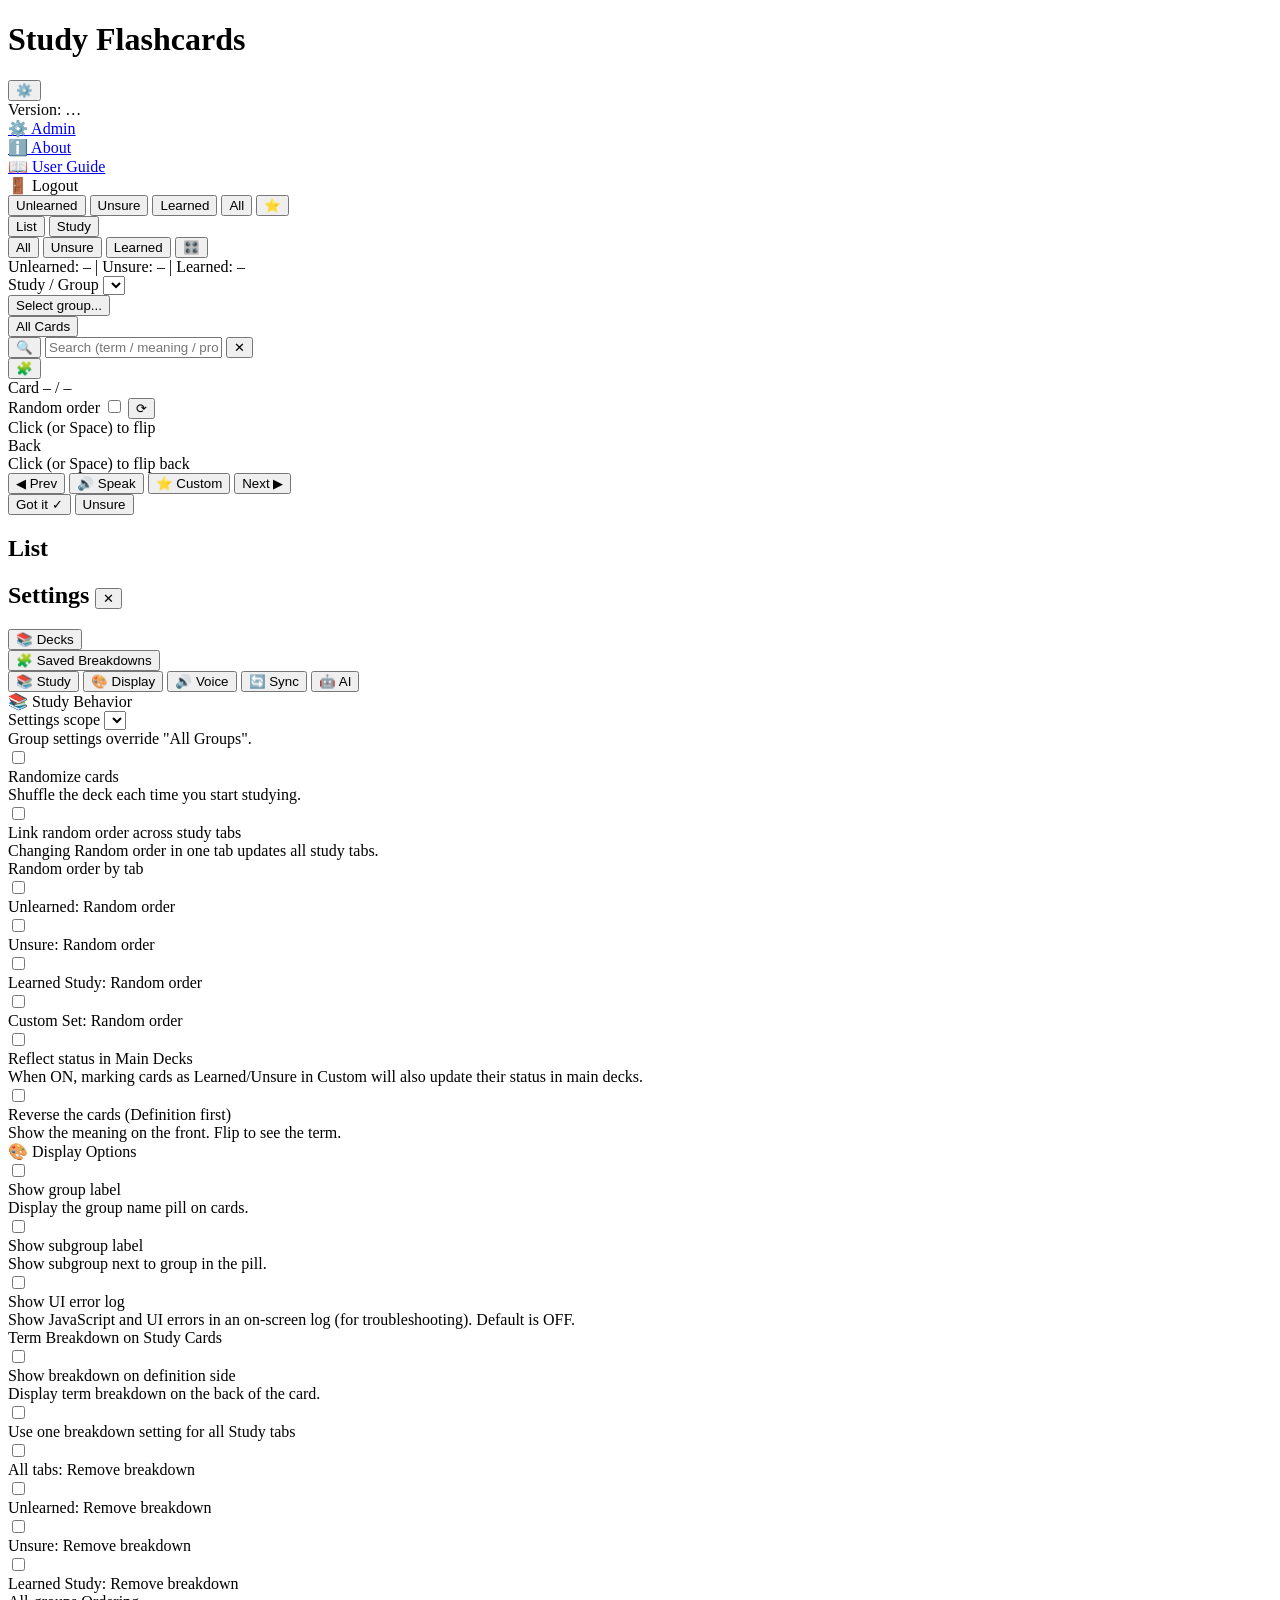
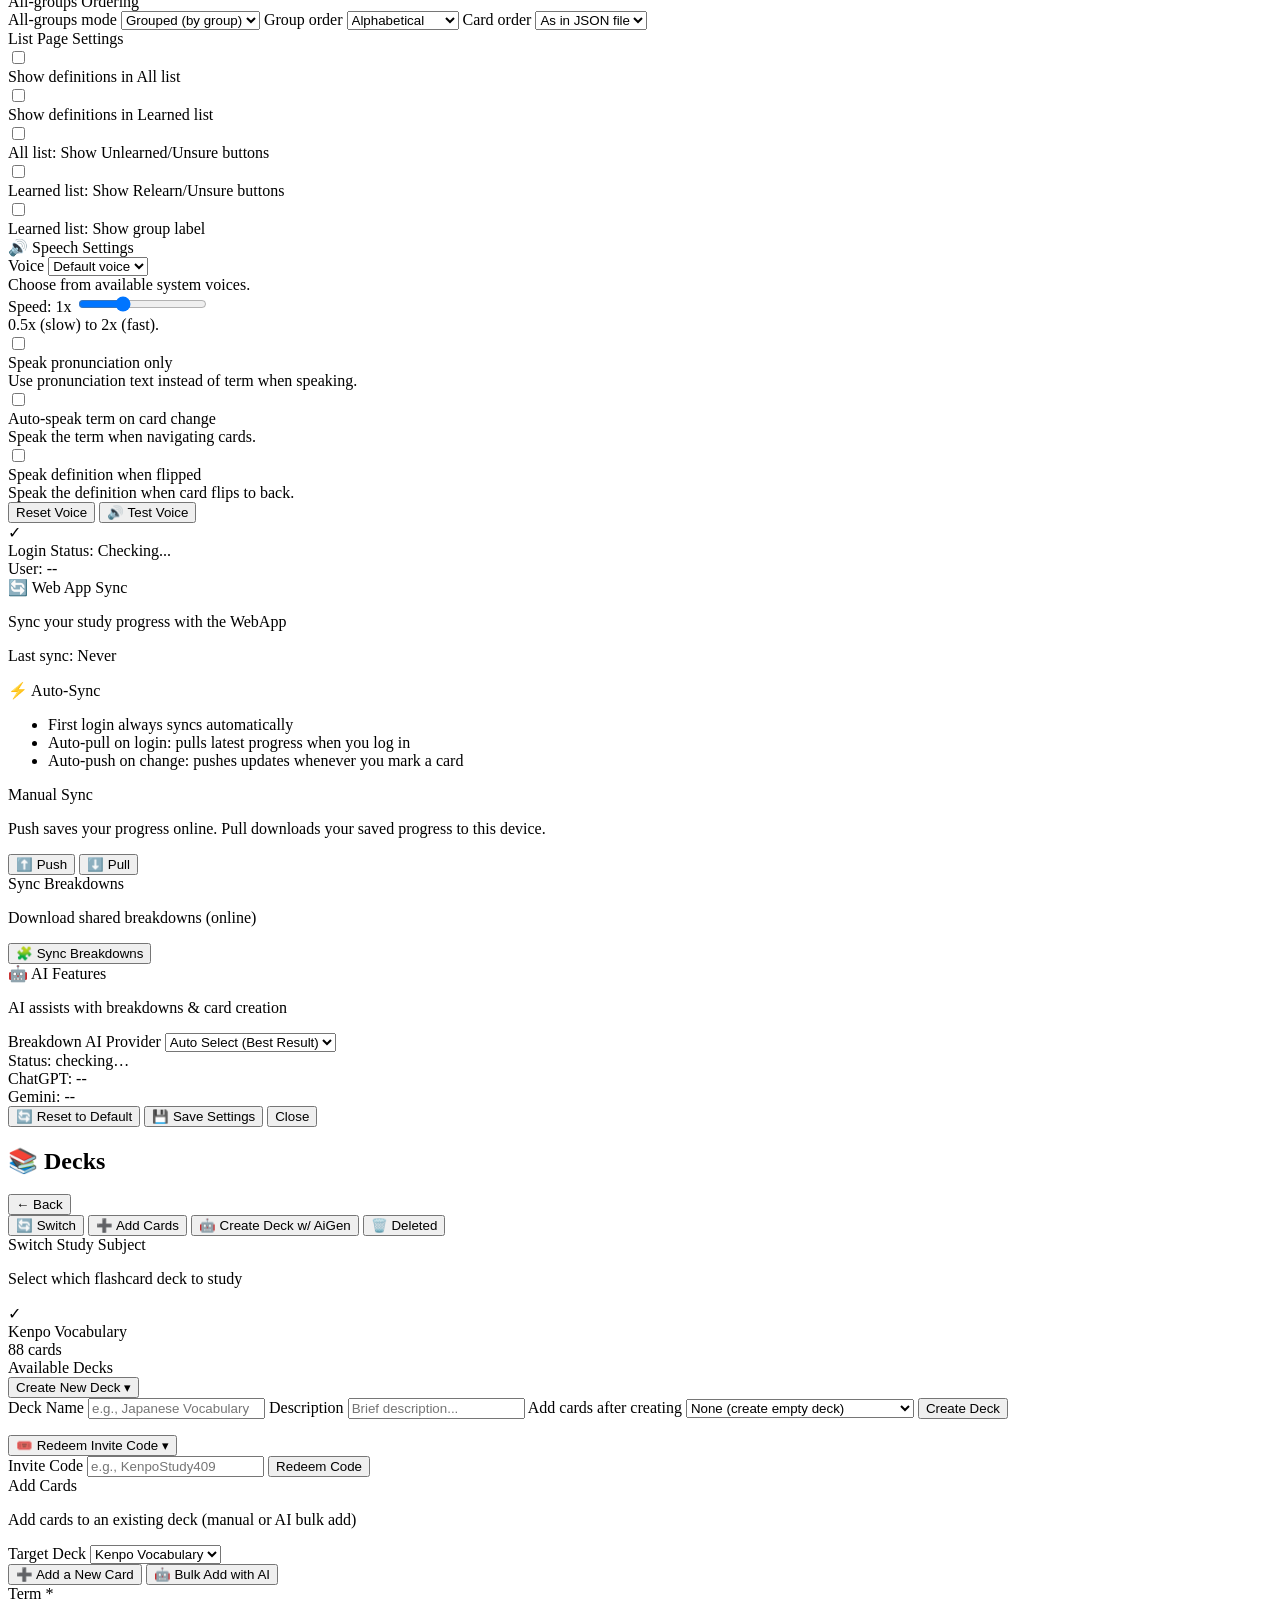
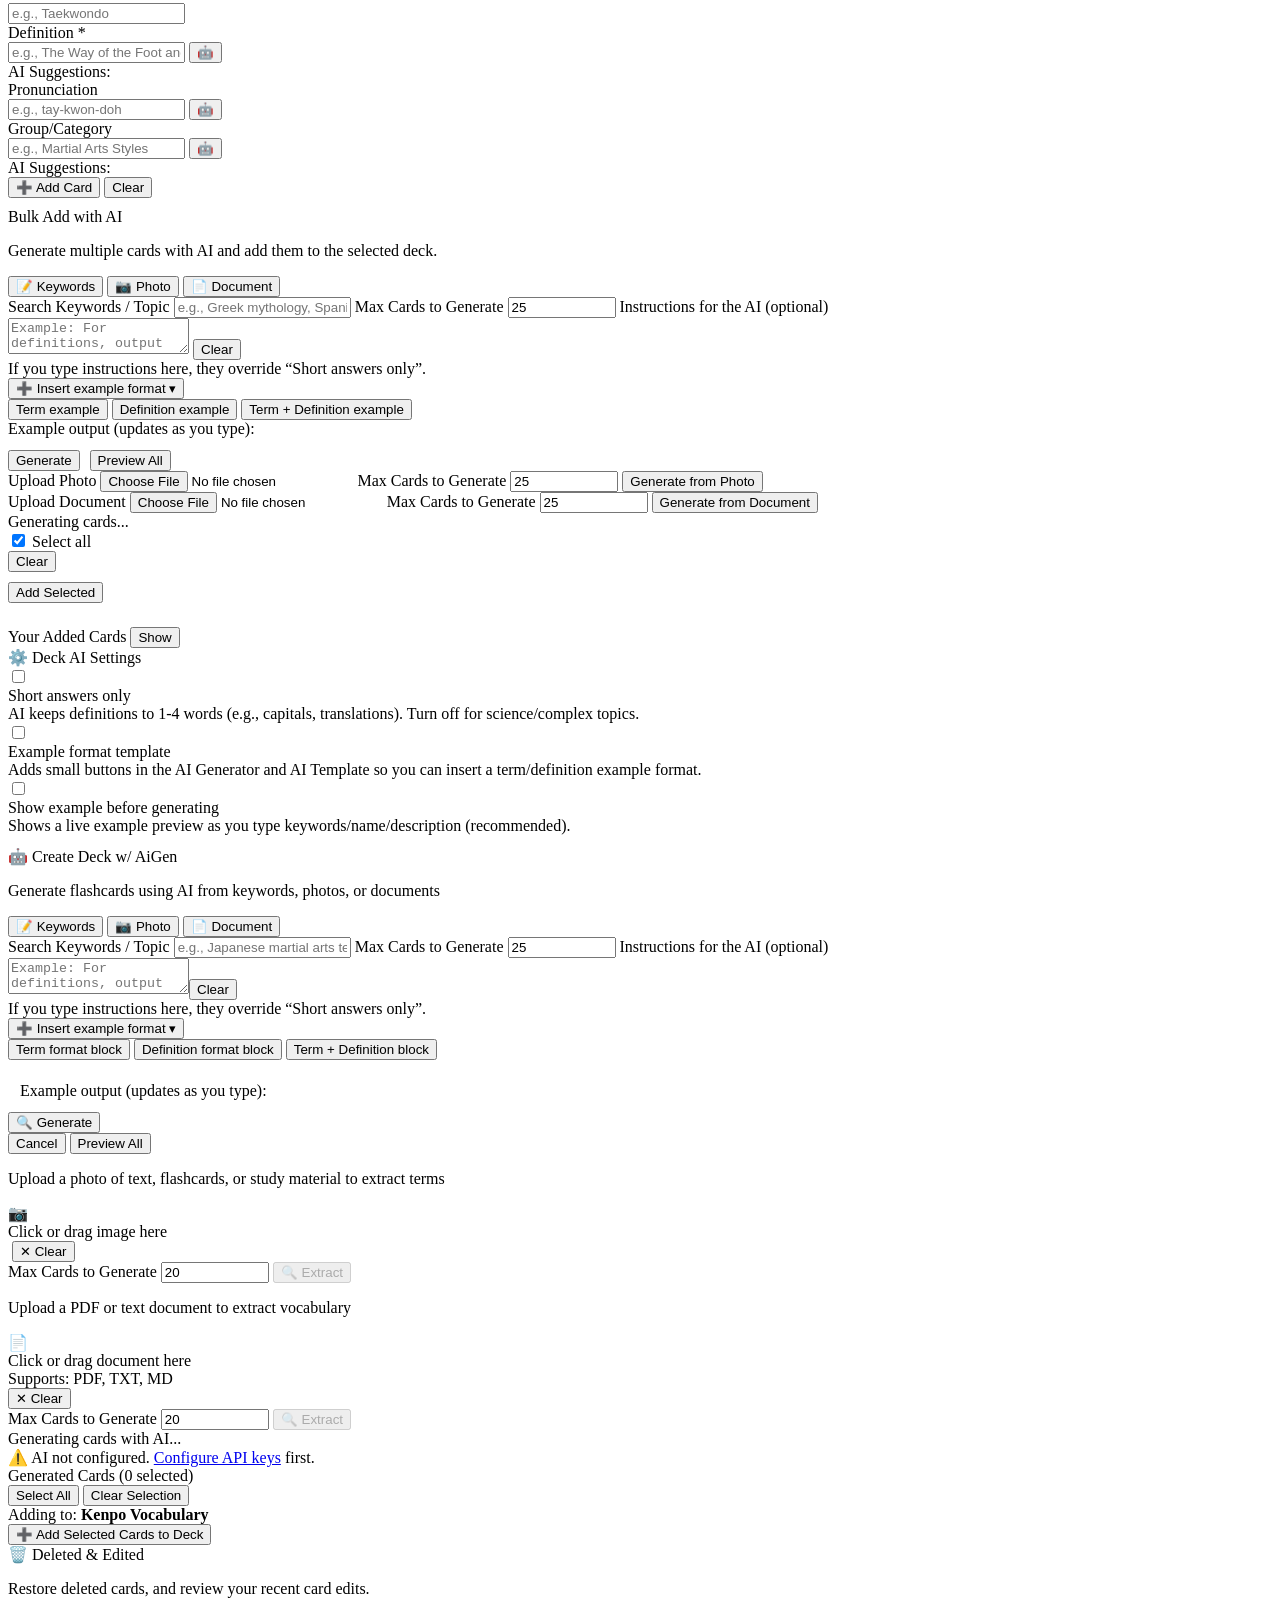
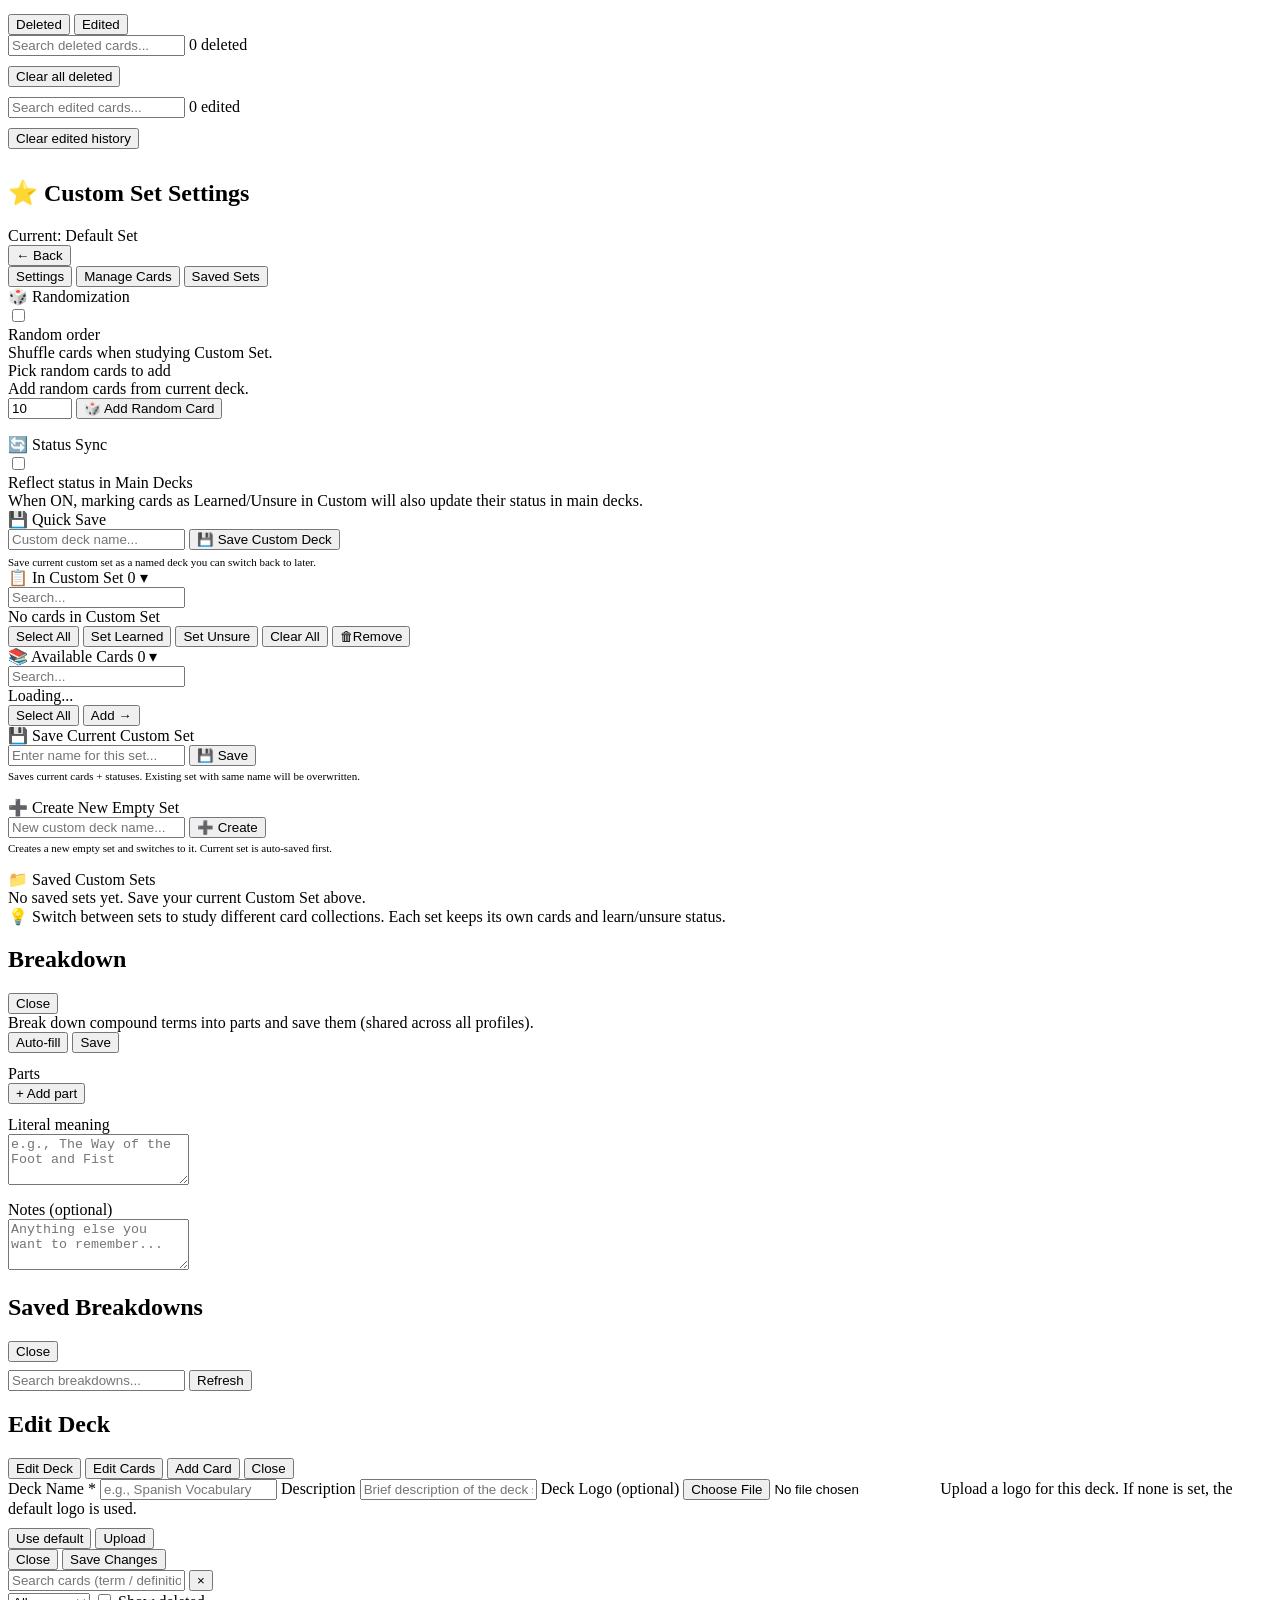
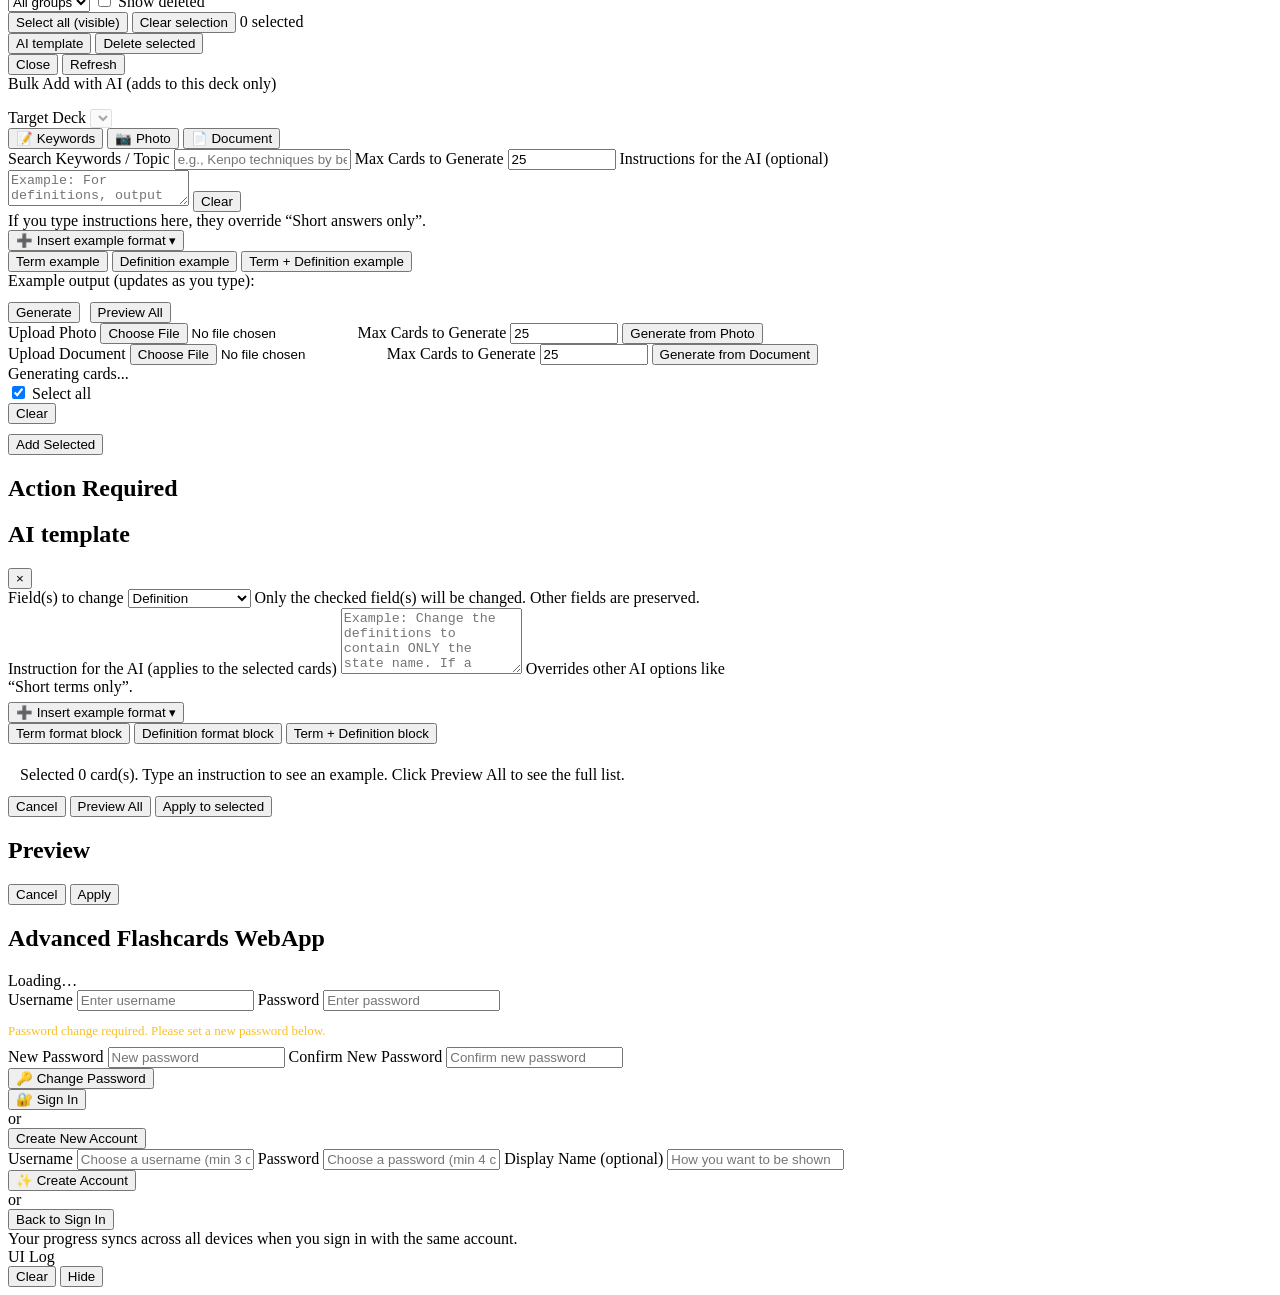
==== commit 31d78f0f: "RPi Updates and WebServer Fix" ====
--- a/KenpoFlashcardsWebServer0/static/index.html
+++ b/KenpoFlashcardsWebServer0/static/index.html
@@ -160,7 +160,7 @@
           
           <!-- Edit Decks Button -->
           <div class="settingsQuickAction">
-            <button id="openEditDecksBtn" class="appBtn primary fullWidth">📚 Edit Decks</button>
+            <button id="openEditDecksBtn" class="appBtn primary fullWidth">📚 Decks</button>
           </div>
           
           <!-- Saved Breakdowns Button -->
@@ -536,7 +536,7 @@
       <section id="viewEditDecks" class="view hidden">
         <div class="editDecksPage">
           <div class="editDecksHeader">
-            <h2>📚 Edit Decks</h2>
+            <h2>📚 Decks</h2>
             <button id="closeEditDecksBtn" class="appBtn secondary csBackBtn">← Back</button>
           </div>
 
@@ -544,7 +544,7 @@
           <div class="editDecksTabs">
             <button class="editDecksTab active" data-tab="switch">🔄 Switch</button>
             <button class="editDecksTab" data-tab="add">➕ Add Cards</button>
-            <button class="editDecksTab" data-tab="generate">🤖 AI Generator</button>
+            <button class="editDecksTab" data-tab="generate">🤖 Create Deck w/ AiGen</button>
             <button class="editDecksTab" data-tab="deleted">🗑️ Deleted</button>
           </div>
 
@@ -570,8 +570,13 @@
                 <!-- Populated by JS -->
               </div>
 
-              <div class="settingsSectionTitle" style="margin-top: 24px;">Create New Deck</div>
-              <div class="createDeckForm">
+                            <div class="collapsibleSection collapsed" id="collCreateDeck">
+                <button type="button" class="collapsibleHeader" onclick="toggleCollapsible('collCreateDeck')">
+                  <span>Create New Deck</span>
+                  <span class="collapsibleChevron">▾</span>
+                </button>
+                <div class="collapsibleBody">
+<div class="createDeckForm">
                 <label class="field">
                   <span>Deck Name</span>
                   <input id="newDeckName" placeholder="e.g., Japanese Vocabulary" />
@@ -593,8 +598,13 @@
 <button id="createDeckBtn" class="appBtn success">Create Deck</button>
               </div>
               
-              <div class="settingsSectionTitle" style="margin-top: 24px;">🎟️ Redeem Invite Code</div>
-              <div class="inviteCodeForm">
+                            <div class="collapsibleSection collapsed" id="collRedeemCode" style="margin-top: 16px;">
+                <button type="button" class="collapsibleHeader" onclick="toggleCollapsible('collRedeemCode')">
+                  <span>🎟️ Redeem Invite Code</span>
+                  <span class="collapsibleChevron">▾</span>
+                </button>
+                <div class="collapsibleBody">
+<div class="inviteCodeForm">
                 <label class="field">
                   <span>Invite Code</span>
                   <input id="inviteCodeInput" placeholder="e.g., KenpoStudy409" />
@@ -603,20 +613,35 @@
               </div>
             </div>
           </div>
-
-          <!-- ADD CARDS TAB -->
+                </div>
+              </div>
+          
+          </div>
+          </div>
+
+<!-- ADD CARDS TAB -->
           <div class="editDecksSection" id="editDecksAddTab" data-section="add">
             <div class="settingsCard">
-              <div class="settingsCardHeader">Add New Card</div>
-              <p class="settingDesc">Manually add a term and definition to your deck</p>
-
-              <div class="addCardForm">
-                <label class="field">
+              <div class="settingsCardHeader">Add Cards</div>
+              <p class="settingDesc">Add cards to an existing deck (manual or AI bulk add)</p>
+
+              <label class="field">
                   <span>Target Deck</span>
-                  <select id="addCardDeck">
+                  <select id="addCardsDeckSelect">
                     <option value="kenpo">Kenpo Vocabulary</option>
                   </select>
                 </label>
+
+
+              <div class="subTabSection active" id="addCardsSingleSection" data-subtab-body="single">
+<div class="addCardForm">
+                
+
+              <div class="subTabs" id="addCardsSubTabs">
+                <button type="button" class="subTabBtn active" data-subtab="single">➕ Add a New Card</button>
+                <button type="button" class="subTabBtn" data-subtab="bulkai">🤖 Bulk Add with AI</button>
+              </div>
+
 
                 <label class="field">
                   <span>Term *</span>
@@ -662,6 +687,102 @@
                   <button id="clearAddCardBtn" class="appBtn secondary">Clear</button>
                 </div>
               </div>
+</div>
+
+              <div class="subTabSection" id="addCardsBulkAiSection" data-subtab-body="bulkai">
+                <div class="settingsSectionTitle" style="margin-top: 10px;">Bulk Add with AI</div>
+                <p class="settingDesc">Generate multiple cards with AI and add them to the selected deck.</p>
+
+                <div class="bulkGenMethodTabs">
+                  <button type="button" class="bulkGenMethodTab active" data-method="keywords">📝 Keywords</button>
+                  <button type="button" class="bulkGenMethodTab" data-method="photo">📷 Photo</button>
+                  <button type="button" class="bulkGenMethodTab" data-method="document">📄 Document</button>
+                </div>
+
+                <div class="bulkGenMethodSection" id="bulkGenKeywordsSection" data-method="keywords">
+                  <label class="field">
+                    <span>Search Keywords / Topic</span>
+                    <input id="bulkAiKeywords" placeholder="e.g., Greek mythology, Spanish numbers 1-20" />
+                  </label>
+                  <label class="field">
+                    <span>Max Cards to Generate</span>
+                    <input id="bulkAiMaxCards" type="number" value="25" min="1" max="200" style="width: 100px;" />
+                  </label>
+                  <label class="field">
+                    <span>Instructions for the AI (optional)</span>
+                    <div class="aiInstrRow">
+                      <textarea id="bulkAiInstructions" rows="2" placeholder="Example: For definitions, output ONLY the state name (no 'Capital of...')."></textarea>
+                      <button type="button" class="appBtn secondary small" id="bulkAiClearInstructionsBtn">Clear</button>
+                    </div>
+                    <span class="mini muted">If you type instructions here, they override “Short answers only”.</span>
+                  </label>
+
+                  <div class="aiFormatHelpers hidden" id="bulkAiFormatHelpers">
+                    <div class="aiGenFormatRow">
+                      <button type="button" class="appBtn secondary small" id="bulkAiInsertFormatBtn">➕ Insert example format ▾</button>
+                    </div>
+                    <div class="aiGenInsertMenu hidden" id="bulkAiInsertFormatMenu">
+                      <button type="button" class="aiGenInsertItem" data-insert="term">Term example</button>
+                      <button type="button" class="aiGenInsertItem" data-insert="definition">Definition example</button>
+                      <button type="button" class="aiGenInsertItem" data-insert="both">Term + Definition example</button>
+                    </div>
+                  </div>
+
+                  <div class="aiGenPreExampleWrap hidden" id="bulkAiPreExampleWrap">
+                    <div class="aiGenPreExampleHeader">
+                      <span class="mini muted" id="bulkAiPreExampleHint">Example output (updates as you type):</span>
+                    </div>
+                    <div class="aiGenPreExampleBox" id="bulkAiPreExampleBox"></div>
+                  </div>
+
+                  <div style="display:flex; gap:10px; align-items:center; margin-top:12px;">
+                    <button type="button" class="appBtn primary" id="bulkAiSearchBtn">Generate</button>
+                    <button type="button" class="appBtn secondary" id="bulkAiPreviewAllBtn">Preview All</button>
+                  </div>
+                </div>
+
+                <div class="bulkGenMethodSection hidden" id="bulkGenPhotoSection" data-method="photo">
+                  <label class="field">
+                    <span>Upload Photo</span>
+                    <input id="bulkPhotoFileInput" type="file" accept="image/*" />
+                  </label>
+                  <label class="field">
+                    <span>Max Cards to Generate</span>
+                    <input id="bulkAiPhotoMaxCards" type="number" value="25" min="1" max="200" style="width: 100px;" />
+                  </label>
+                  <button type="button" class="appBtn primary" id="bulkAiPhotoBtn">Generate from Photo</button>
+                </div>
+
+                <div class="bulkGenMethodSection hidden" id="bulkGenDocSection" data-method="document">
+                  <label class="field">
+                    <span>Upload Document</span>
+                    <input id="bulkDocFileInput" type="file" accept=".txt,.pdf,.doc,.docx,.md,.rtf,.csv" />
+                  </label>
+                  <label class="field">
+                    <span>Max Cards to Generate</span>
+                    <input id="bulkAiDocMaxCards" type="number" value="25" min="1" max="200" style="width: 100px;" />
+                  </label>
+                  <button type="button" class="appBtn primary" id="bulkAiDocBtn">Generate from Document</button>
+                </div>
+
+                <div class="aiGenLoading hidden" id="bulkAiLoading">
+                  <div class="spinner"></div>
+                  <div class="mini muted">Generating cards...</div>
+                </div>
+
+                <div class="aiGenResults hidden" id="bulkAiResults">
+                  <div class="aiGenResultsHeader">
+                    <label class="mini"><input type="checkbox" id="bulkAiSelectAll" checked /> Select all</label>
+                    <div style="flex:1;"></div>
+                    <button type="button" class="appBtn secondary small" id="bulkAiClearResultsBtn">Clear</button>
+                  </div>
+                  <div class="aiGenResultsList" id="bulkAiResultsList"></div>
+                  <div style="display:flex; gap:10px; margin-top:10px;">
+                    <button type="button" class="appBtn primary" id="bulkAiAddSelectedBtn">Add Selected</button>
+                  </div>
+                </div>
+              </div>
+
 
               <!-- User Cards Section -->
               <div class="settingsSectionTitle" style="margin-top: 24px;">
@@ -689,7 +810,7 @@
               <label class="settingRow">
                 <span class="switch small"><input type="checkbox" id="deckAiShowFormatHelpers" onchange="toggleDeckAiShowFormatHelpers()" /><span class="slider"></span></span>
                 <div class="settingText">
-                  <div class="settingTitle">Show formatting helper buttons</div>
+                  <div class="settingTitle">Example format template</div>
                   <div class="settingDesc">Adds small buttons in the AI Generator and AI Template so you can insert a term/definition example format.</div>
                 </div>
               </label>
@@ -702,7 +823,7 @@
               </label>
             </div>
             <div class="settingsCard">
-              <div class="settingsCardHeader">🤖 AI Deck Generator</div>
+              <div class="settingsCardHeader">🤖 Create Deck w/ AiGen</div>
               <p class="settingDesc">Generate flashcards using AI from keywords, photos, or documents</p>
 
               <!-- Generation Method Tabs -->
@@ -724,12 +845,14 @@
                 </label>
                 <label class="field">
                   <span>Instructions for the AI (optional)</span>
-                  <textarea id="aiGenInstructions" rows="3" placeholder="Example: For definitions, output ONLY the state name (no 'Capital of...')."></textarea>
+                  <div class="aiInstrRow"><textarea id="aiGenInstructions" rows="2" placeholder="Example: For definitions, output ONLY the state name (no 'Capital of...')."></textarea><button type="button" class="appBtn secondary small aiInstrClearBtn" id="aiGenClearInstructionsBtn">Clear</button></div>
                   <span class="mini muted">If you type instructions here, they override “Short answers only”.</span>
                 </label>
 
                 <div class="aiFormatHelpers hidden" id="aiGenFormatHelpers">
+                  <div class="aiGenFormatRow">
                   <button type="button" class="appBtn secondary small" id="aiGenInsertFormatBtn">➕ Insert example format ▾</button>
+                  </div>
                   <div class="aiFormatMenu hidden" id="aiGenInsertFormatMenu">
                     <button type="button" class="appBtn secondary small" data-kind="term">Term format block</button>
                     <button type="button" class="appBtn secondary small" data-kind="definition">Definition format block</button>
@@ -742,7 +865,13 @@
                   <div class="previewList" id="aiGenPreExampleBox"></div>
                 </div>
 
-                <button id="aiGenSearchBtn" class="appBtn primary small">🔍 Generate</button>
+                <div class="aiGenActionRow">
+                  <button id="aiGenSearchBtn" class="appBtn primary small aiGenGenerateBtn">🔍 Generate</button>
+                  <div class="aiGenActionRight">
+                    <button type="button" class="appBtn secondary small" id="aiGenCancelBtn">Cancel</button>
+                    <button type="button" class="appBtn secondary small" id="aiGenPreviewAllBtn">Preview All</button>
+                  </div>
+                </div>
               </div>
 
               <!-- Photo Method -->
@@ -1090,6 +1219,7 @@
       <div class="modalTabs">
         <button class="modalTab active" data-edittab="deck">Edit Deck</button>
         <button class="modalTab" data-edittab="cards">Edit Cards</button>
+        <button class="modalTab" data-edittab="addcard">Add Card</button>
 
         <!-- Close (shown only on Edit Cards tab) -->
         <button id="editCardsCloseTop" class="secondary smallClose hidden" type="button" style="margin-left:auto;">Close</button>
@@ -1162,6 +1292,107 @@
           <button class="secondary" id="refreshEditCardsBtn">Refresh</button>
         </div>
       </div>
+      <!-- TAB: Add Card -->
+      <div class="modalTabBody" data-edittab-body="addcard">
+        <div class="modalForm">
+          <p class="mini muted" style="margin-top:0;">Bulk Add with AI (adds to this deck only)</p>
+
+          <label class="field">
+            <span>Target Deck</span>
+            <select id="editDeckBulkAiDeckSelect" disabled></select>
+          </label>
+
+          <div class="bulkGenMethodTabs">
+            <button type="button" class="editBulkGenMethodTab active" data-method="keywords">📝 Keywords</button>
+            <button type="button" class="editBulkGenMethodTab" data-method="photo">📷 Photo</button>
+            <button type="button" class="editBulkGenMethodTab" data-method="document">📄 Document</button>
+          </div>
+
+          <div class="editBulkGenMethodSection" id="editBulkGenKeywordsSection" data-method="keywords">
+            <label class="field">
+              <span>Search Keywords / Topic</span>
+              <input id="editBulkAiKeywords" placeholder="e.g., Kenpo techniques by belt, Spanish verbs (present tense)" />
+            </label>
+            <label class="field">
+              <span>Max Cards to Generate</span>
+              <input id="editBulkAiMaxCards" type="number" value="25" min="1" max="200" style="width: 100px;" />
+            </label>
+            <label class="field">
+              <span>Instructions for the AI (optional)</span>
+              <div class="aiInstrRow">
+                <textarea id="editBulkAiInstructions" rows="2" placeholder="Example: For definitions, output ONLY the technique name (no extra words)."></textarea>
+                <button type="button" class="appBtn secondary small" id="editBulkAiClearInstructionsBtn">Clear</button>
+              </div>
+              <span class="mini muted">If you type instructions here, they override “Short answers only”.</span>
+            </label>
+
+            <div class="aiFormatHelpers hidden" id="editBulkAiFormatHelpers">
+              <div class="aiGenFormatRow">
+                <button type="button" class="appBtn secondary small" id="editBulkAiInsertFormatBtn">➕ Insert example format ▾</button>
+              </div>
+              <div class="aiGenInsertMenu hidden" id="editBulkAiInsertFormatMenu">
+                <button type="button" class="aiGenInsertItem" data-insert="term">Term example</button>
+                <button type="button" class="aiGenInsertItem" data-insert="definition">Definition example</button>
+                <button type="button" class="aiGenInsertItem" data-insert="both">Term + Definition example</button>
+              </div>
+            </div>
+
+            <div class="aiGenPreExampleWrap hidden" id="editBulkAiPreExampleWrap">
+              <div class="aiGenPreExampleHeader">
+                <span class="mini muted" id="editBulkAiPreExampleHint">Example output (updates as you type):</span>
+              </div>
+              <div class="aiGenPreExampleBox" id="editBulkAiPreExampleBox"></div>
+            </div>
+
+            <div style="display:flex; gap:10px; align-items:center; margin-top:12px;">
+              <button type="button" class="appBtn primary" id="editBulkAiSearchBtn">Generate</button>
+              <button type="button" class="appBtn secondary" id="editBulkAiPreviewAllBtn">Preview All</button>
+            </div>
+          </div>
+
+          <div class="editBulkGenMethodSection hidden" id="editBulkGenPhotoSection" data-method="photo">
+            <label class="field">
+              <span>Upload Photo</span>
+              <input id="editBulkPhotoFileInput" type="file" accept="image/*" />
+            </label>
+            <label class="field">
+              <span>Max Cards to Generate</span>
+              <input id="editBulkAiPhotoMaxCards" type="number" value="25" min="1" max="200" style="width: 100px;" />
+            </label>
+            <button type="button" class="appBtn primary" id="editBulkAiPhotoBtn">Generate from Photo</button>
+          </div>
+
+          <div class="editBulkGenMethodSection hidden" id="editBulkGenDocSection" data-method="document">
+            <label class="field">
+              <span>Upload Document</span>
+              <input id="editBulkDocFileInput" type="file" accept=".txt,.pdf,.doc,.docx,.md,.rtf,.csv" />
+            </label>
+            <label class="field">
+              <span>Max Cards to Generate</span>
+              <input id="editBulkAiDocMaxCards" type="number" value="25" min="1" max="200" style="width: 100px;" />
+            </label>
+            <button type="button" class="appBtn primary" id="editBulkAiDocBtn">Generate from Document</button>
+          </div>
+
+          <div class="aiGenLoading hidden" id="editBulkAiLoading">
+            <div class="spinner"></div>
+            <div class="mini muted">Generating cards...</div>
+          </div>
+
+          <div class="aiGenResults hidden" id="editBulkAiResults">
+            <div class="aiGenResultsHeader">
+              <label class="mini"><input type="checkbox" id="editBulkAiSelectAll" checked /> Select all</label>
+              <div style="flex:1;"></div>
+              <button type="button" class="appBtn secondary small" id="editBulkAiClearResultsBtn">Clear</button>
+            </div>
+            <div class="aiGenResultsList" id="editBulkAiResultsList"></div>
+            <div style="display:flex; gap:10px; margin-top:10px;">
+              <button type="button" class="appBtn primary" id="editBulkAiAddSelectedBtn">Add Selected</button>
+            </div>
+          </div>
+        </div>
+      </div>
+
     </div>
   </div>
 
@@ -1330,3 +1561,7 @@
 
 </body>
 </html>
+                </div>
+              </div>
+
+
